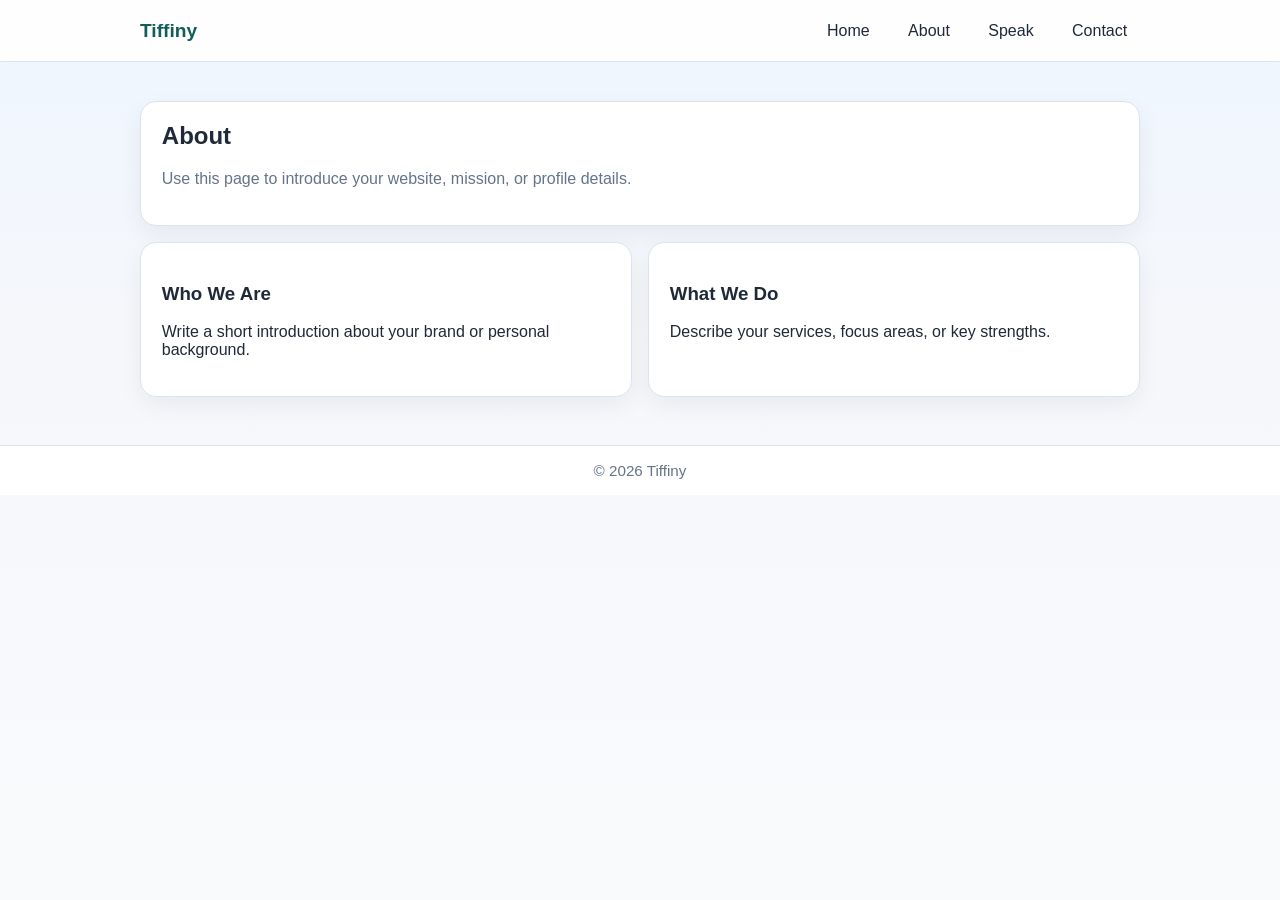
==== about/index.html @ 9a498f71 "first commit" ====
<!DOCTYPE html>
<html lang="en">
<head>
  <meta charset="UTF-8" />
  <meta name="viewport" content="width=device-width, initial-scale=1.0" />
  <title>About | Tiffiny</title>
  <link rel="stylesheet" href="../assets/css/styles.css" />
</head>
<body>
  <header class="site-header">
    <div class="container header-inner">
      <h1 class="brand">Tiffiny</h1>
      <nav class="site-nav" aria-label="Main navigation">
        <a href="../home/index.html">Home</a>
        <a href="../about/index.html">About</a>
        <a href="../speak/index.html">Speak</a>
        <a href="../contact/index.html">Contact</a>
      </nav>
    </div>
  </header>

  <main class="main-content">
    <div class="container">
      <section class="hero">
        <h2>About</h2>
        <p class="muted">Use this page to introduce your website, mission, or profile details.</p>
      </section>

      <section class="grid" aria-label="About details">
        <article class="card">
          <h3>Who We Are</h3>
          <p>Write a short introduction about your brand or personal background.</p>
        </article>
        <article class="card">
          <h3>What We Do</h3>
          <p>Describe your services, focus areas, or key strengths.</p>
        </article>
      </section>
    </div>
  </main>

  <footer class="site-footer">
    <div class="container footer-inner">&copy; <span id="year"></span> Tiffiny</div>
  </footer>

  <script src="../assets/js/main.js"></script>
</body>
</html>
---- assets/css/styles.css ----
:root {
  --bg: #f5f7fb;
  --surface: #ffffff;
  --text: #1f2937;
  --muted: #64748b;
  --primary: #0f766e;
  --primary-strong: #115e59;
  --border: #dbe4ee;
}

* {
  box-sizing: border-box;
}

body {
  margin: 0;
  font-family: "Segoe UI", Tahoma, Geneva, Verdana, sans-serif;
  background: linear-gradient(180deg, #eef6ff 0%, var(--bg) 35%, #f8fafc 100%);
  color: var(--text);
  min-height: 100vh;
}

.container {
  width: min(1000px, 92%);
  margin: 0 auto;
}

.site-header {
  background: rgba(255, 255, 255, 0.9);
  border-bottom: 1px solid var(--border);
  position: sticky;
  top: 0;
  backdrop-filter: blur(4px);
}

.header-inner {
  display: flex;
  align-items: center;
  justify-content: space-between;
  padding: 0.9rem 0;
}

.brand {
  margin: 0;
  font-size: 1.2rem;
  color: var(--primary-strong);
}

.site-nav {
  display: flex;
  gap: 0.8rem;
}

.site-nav a {
  text-decoration: none;
  color: var(--text);
  padding: 0.45rem 0.8rem;
  border-radius: 0.5rem;
  transition: 0.2s ease;
}

.site-nav a:hover,
.site-nav a.active {
  background: var(--primary);
  color: #fff;
}

.main-content {
  padding: 2.4rem 0 3rem;
}

.hero,
.card {
  background: var(--surface);
  border: 1px solid var(--border);
  border-radius: 1rem;
  padding: 1.3rem;
  box-shadow: 0 8px 24px rgba(15, 23, 42, 0.06);
}

.grid {
  display: grid;
  grid-template-columns: repeat(auto-fit, minmax(220px, 1fr));
  gap: 1rem;
  margin-top: 1rem;
}

h2 {
  margin-top: 0;
}

.muted {
  color: var(--muted);
}

.btn {
  display: inline-block;
  margin-top: 0.8rem;
  background: var(--primary);
  color: #fff;
  border: 0;
  padding: 0.65rem 1rem;
  border-radius: 0.6rem;
  cursor: pointer;
  text-decoration: none;
}

.btn:hover {
  background: var(--primary-strong);
}

.form-row {
  display: grid;
  gap: 0.35rem;
  margin-bottom: 0.9rem;
}

label {
  font-weight: 600;
}

input,
textarea {
  width: 100%;
  border: 1px solid var(--border);
  border-radius: 0.5rem;
  padding: 0.6rem 0.7rem;
  font: inherit;
}

textarea {
  resize: vertical;
  min-height: 120px;
}

.site-footer {
  border-top: 1px solid var(--border);
  background: #fff;
}

.footer-inner {
  padding: 1rem 0;
  color: var(--muted);
  font-size: 0.95rem;
  text-align: center;
}

.landing {
  display: grid;
  place-items: center;
}

.landing-wrap {
  background: var(--surface);
  border: 1px solid var(--border);
  border-radius: 1rem;
  padding: 1.3rem;
  text-align: center;
}

@media (max-width: 760px) {
  .header-inner {
    flex-direction: column;
    align-items: flex-start;
    gap: 0.7rem;
  }

  .site-nav {
    flex-wrap: wrap;
  }
}
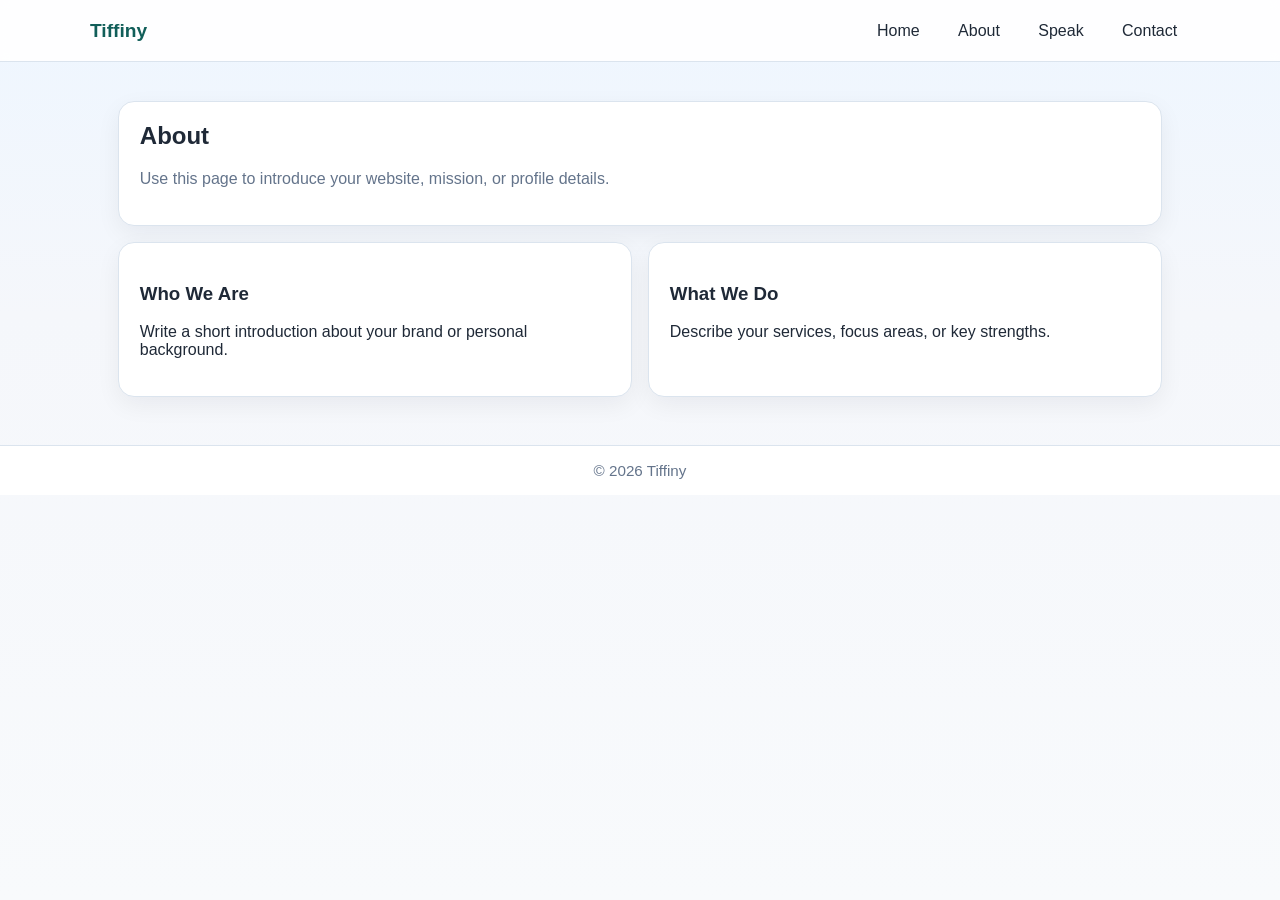
==== commit de29b108: "[FEAT]: Create Folder structure and complete Events Page" ====
--- a/about/index.html
+++ b/about/index.html
@@ -5,6 +5,7 @@
   <meta name="viewport" content="width=device-width, initial-scale=1.0" />
   <title>About | Tiffiny</title>
   <link rel="stylesheet" href="../assets/css/styles.css" />
+  <link rel="stylesheet" href="./about.css" />
 </head>
 <body>
   <header class="site-header">
--- a/assets/css/styles.css
+++ b/assets/css/styles.css
@@ -14,15 +14,82 @@
 
 body {
   margin: 0;
-  font-family: "Segoe UI", Tahoma, Geneva, Verdana, sans-serif;
+  font-family: "Inter", "Segoe UI", Tahoma, Geneva, Verdana, sans-serif;
   background: linear-gradient(180deg, #eef6ff 0%, var(--bg) 35%, #f8fafc 100%);
   color: var(--text);
   min-height: 100vh;
 }
 
+/* ------------------------------
+   Motion / reveal helpers
+   ------------------------------ */
+
+@media (prefers-reduced-motion: reduce) {
+  * {
+    scroll-behavior: auto !important;
+    transition: none !important;
+    animation: none !important;
+  }
+}
+
+[data-animate] {
+  opacity: 0;
+  transform: translate3d(0, 18px, 0);
+  transition: opacity 700ms ease, transform 700ms cubic-bezier(0.2, 0.8, 0.2, 1);
+  will-change: opacity, transform;
+}
+
+[data-animate].is-in {
+  opacity: 1;
+  transform: translate3d(0, 0, 0);
+}
+
+[data-animate="fade"] {
+  transform: none;
+}
+
+[data-animate="fade"].is-in {
+  transform: none;
+}
+
+/* Accessibility helpers (shared) */
+.sr-only {
+  position: absolute;
+  width: 1px;
+  height: 1px;
+  padding: 0;
+  margin: -1px;
+  overflow: hidden;
+  clip: rect(0, 0, 0, 0);
+  white-space: nowrap;
+  border: 0;
+}
+
 .container {
-  width: min(1000px, 92%);
+  width: min(1100px, 100%);
   margin: 0 auto;
+  padding-left: 24px;
+  padding-right: 24px;
+}
+
+@media (min-width: 1200px) {
+  .container {
+    padding-left: 28px;
+    padding-right: 28px;
+  }
+}
+
+@media (min-width: 1440px) {
+  .container {
+    width: min(1280px, 100%);
+  }
+}
+
+@media (max-width: 560px) {
+  .container {
+    padding-left: 16px;
+    padding-right: 16px;
+  }
 }
 
 .site-header {
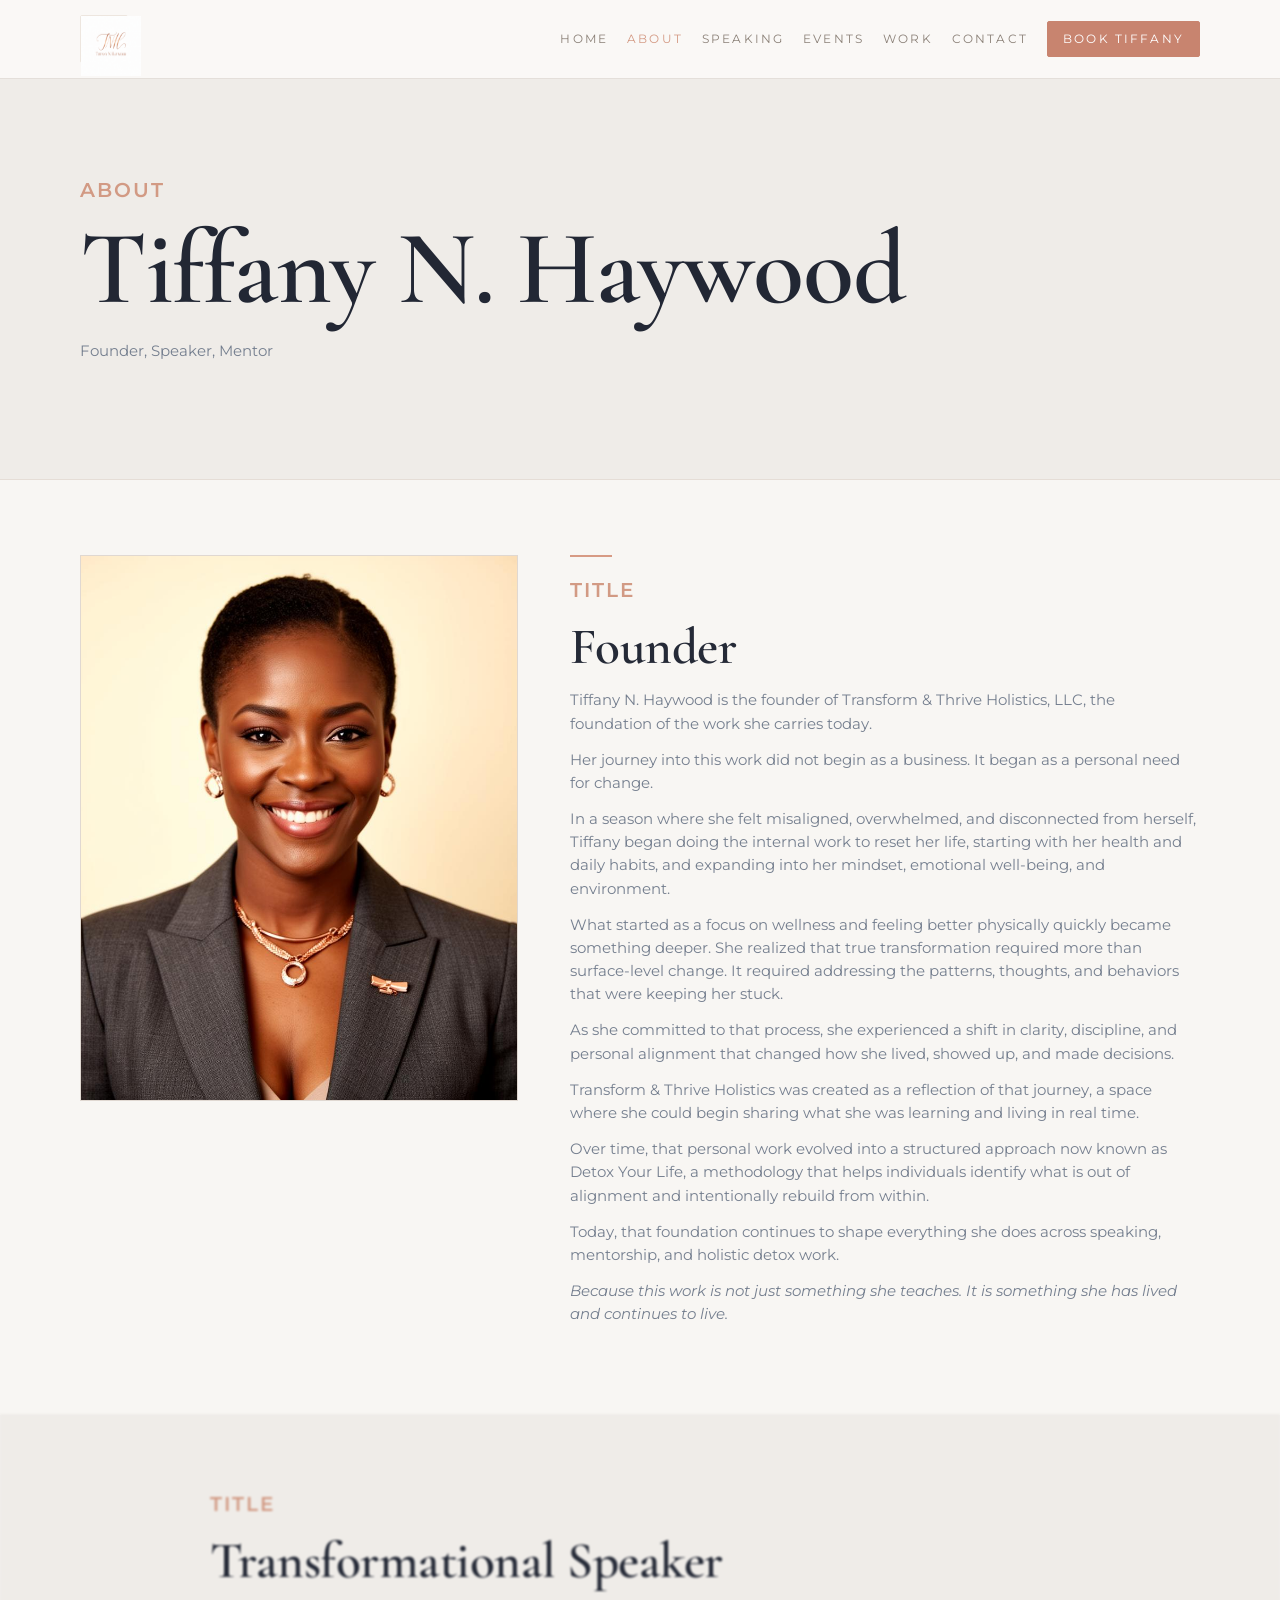
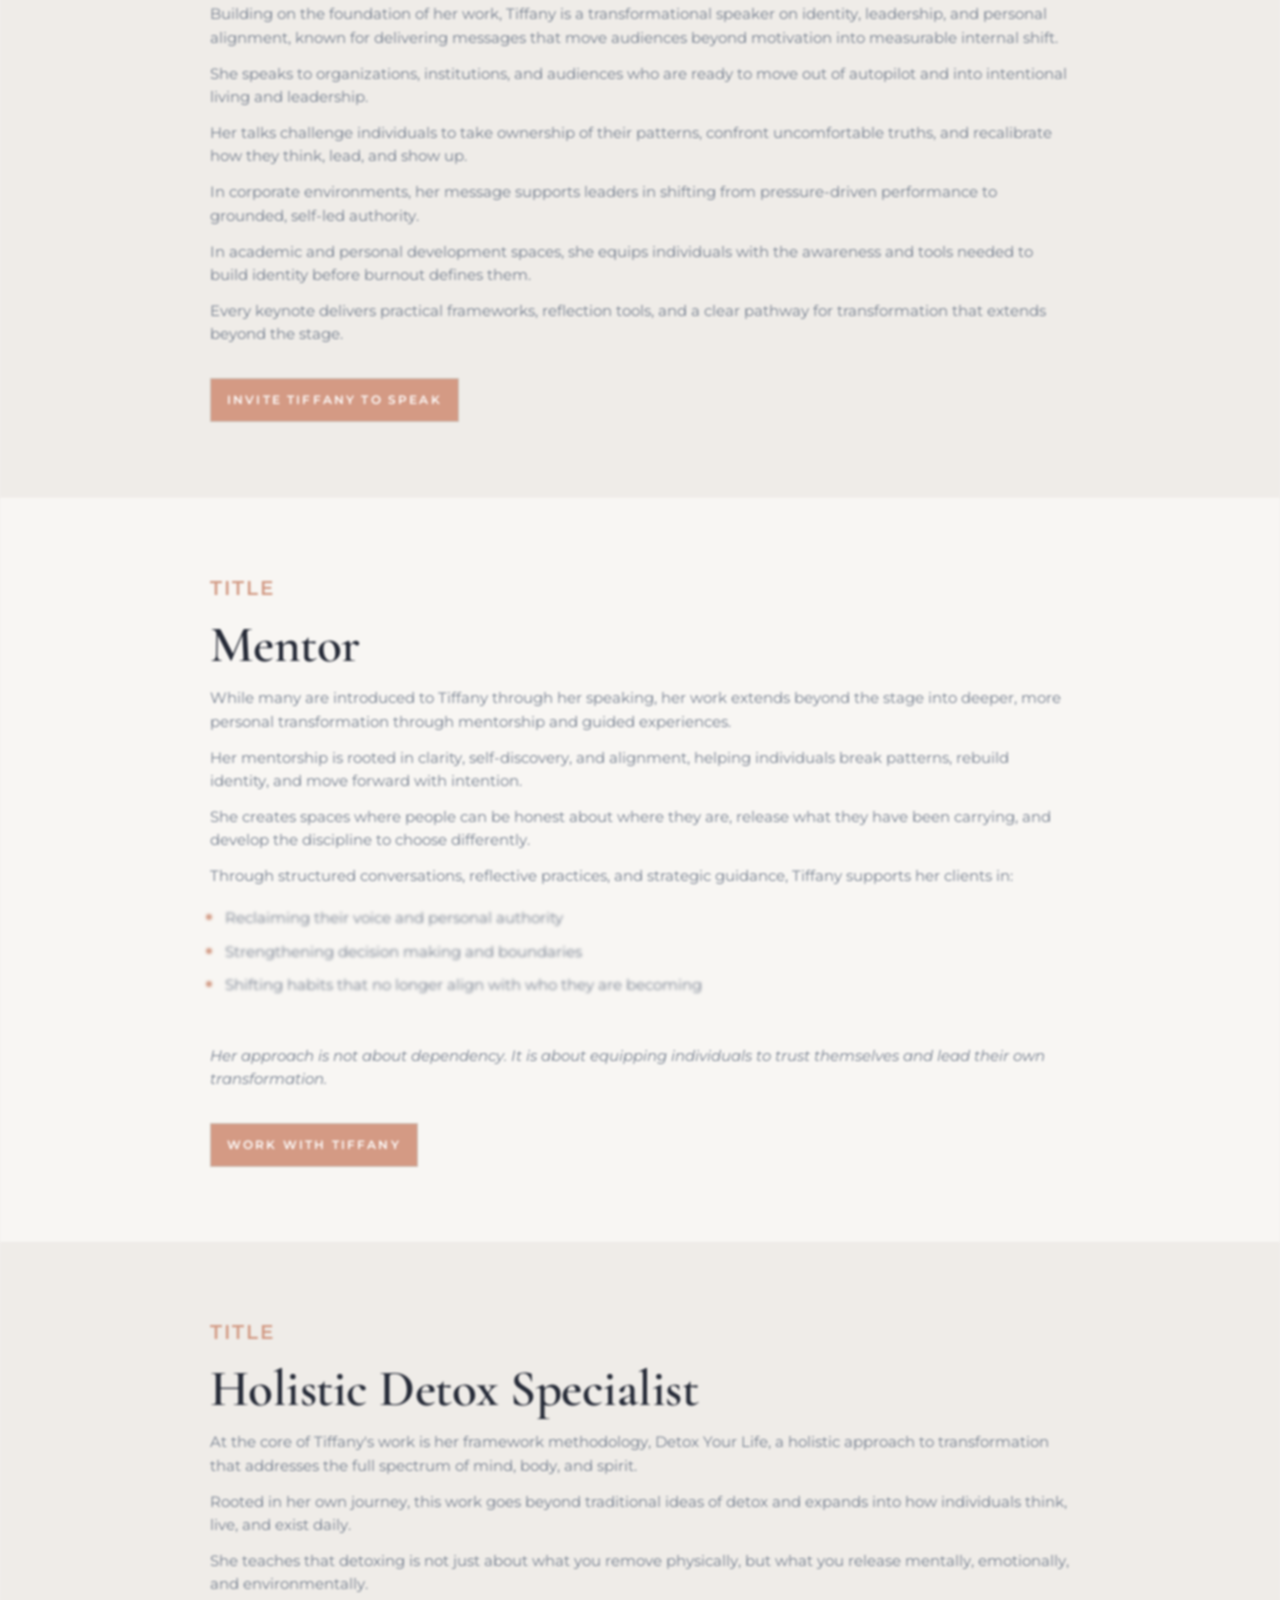
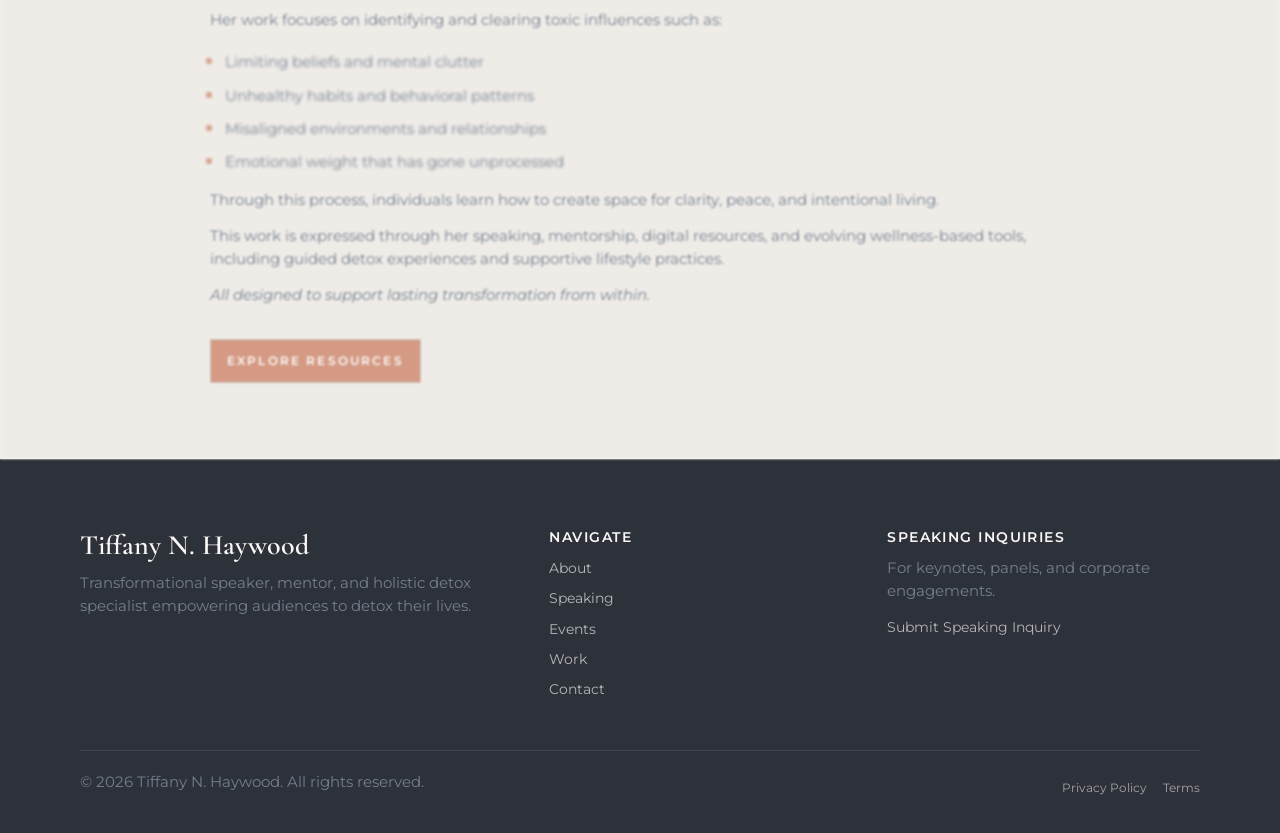
==== commit 80ecb8d9: "added animation" ====
--- a/about/index.html
+++ b/about/index.html
@@ -3,45 +3,143 @@
 <head>
   <meta charset="UTF-8" />
   <meta name="viewport" content="width=device-width, initial-scale=1.0" />
-  <title>About | Tiffiny</title>
-  <link rel="stylesheet" href="../assets/css/styles.css" />
-  <link rel="stylesheet" href="./about.css" />
+  <title>About | Tiffany N. Haywood</title>
+  <link rel="preconnect" href="https://fonts.googleapis.com" />
+  <link rel="preconnect" href="https://fonts.gstatic.com" crossorigin />
+  <link href="https://fonts.googleapis.com/css2?family=Cormorant+Garamond:ital,wght@0,400;0,500;0,600;0,700;1,500;1,600&family=Montserrat:wght@300;400;500;600;700&display=swap" rel="stylesheet" />
+  <link rel="stylesheet" href="../home/styles.css" />
+  <link rel="stylesheet" href="./styles.css" />
 </head>
-<body>
-  <header class="site-header">
-    <div class="container header-inner">
-      <h1 class="brand">Tiffiny</h1>
-      <nav class="site-nav" aria-label="Main navigation">
+<body class="home-page about-page">
+  <header class="site-header home-header">
+    <div class="container header-inner home-header-inner">
+      <a class="brand-mark" href="../home/index.html" aria-label="Tiffany Haywood home">
+        <span><img src="../assets/pictures/logo.png" alt="Tiffany N. Haywood" width="60" height="60" /></span>
+      </a>
+      <nav class="site-nav home-nav" aria-label="Main navigation">
         <a href="../home/index.html">Home</a>
         <a href="../about/index.html">About</a>
-        <a href="../speak/index.html">Speak</a>
+        <a href="../speak/index.html">Speaking</a>
+        <a href="../home/index.html#events">Events</a>
+        <a href="../home/index.html#work">Work</a>
         <a href="../contact/index.html">Contact</a>
+        <a class="book-btn" href="../contact/index.html">Book Tiffany</a>
       </nav>
     </div>
   </header>
 
-  <main class="main-content">
-    <div class="container">
-      <section class="hero">
-        <h2>About</h2>
-        <p class="muted">Use this page to introduce your website, mission, or profile details.</p>
-      </section>
+  <main>
+    <section class="about-hero-lite">
+      <div class="container about-hero-inner">
+        <p class="section-label">About</p>
+        <h1>Tiffany N. Haywood</h1>
+        <p class="about-role">Founder, Speaker, Mentor</p>
+      </div>
+    </section>
 
-      <section class="grid" aria-label="About details">
-        <article class="card">
-          <h3>Who We Are</h3>
-          <p>Write a short introduction about your brand or personal background.</p>
+    <section class="about-section founder-section">
+      <div class="container founder-grid">
+        <figure class="founder-photo-wrap">
+          <img src="/assets/pictures/potrait.jpg" alt="Portrait of Tiffany N. Haywood" />
+        </figure>
+        <article class="founder-content">
+          <p class="section-label">Title</p>
+          <h2>Founder</h2>
+          <p>Tiffany N. Haywood is the founder of Transform & Thrive Holistics, LLC, the foundation of the work she carries today.</p>
+          <p>Her journey into this work did not begin as a business. It began as a personal need for change.</p>
+          <p>In a season where she felt misaligned, overwhelmed, and disconnected from herself, Tiffany began doing the internal work to reset her life, starting with her health and daily habits, and expanding into her mindset, emotional well-being, and environment.</p>
+          <p>What started as a focus on wellness and feeling better physically quickly became something deeper. She realized that true transformation required more than surface-level change. It required addressing the patterns, thoughts, and behaviors that were keeping her stuck.</p>
+          <p>As she committed to that process, she experienced a shift in clarity, discipline, and personal alignment that changed how she lived, showed up, and made decisions.</p>
+          <p>Transform & Thrive Holistics was created as a reflection of that journey, a space where she could begin sharing what she was learning and living in real time.</p>
+          <p>Over time, that personal work evolved into a structured approach now known as Detox Your Life, a methodology that helps individuals identify what is out of alignment and intentionally rebuild from within.</p>
+          <p>Today, that foundation continues to shape everything she does across speaking, mentorship, and holistic detox work.</p>
+          <p class="about-emphasis">Because this work is not just something she teaches. It is something she has lived and continues to live.</p>
         </article>
-        <article class="card">
-          <h3>What We Do</h3>
-          <p>Describe your services, focus areas, or key strengths.</p>
-        </article>
-      </section>
-    </div>
+      </div>
+    </section>
+
+    <section class="about-section about-panel alt-bg">
+      <div class="container about-text-wrap">
+        <p class="section-label">Title</p>
+        <h2>Transformational Speaker</h2>
+        <p>Building on the foundation of her work, Tiffany is a transformational speaker on identity, leadership, and personal alignment, known for delivering messages that move audiences beyond motivation into measurable internal shift.</p>
+        <p>She speaks to organizations, institutions, and audiences who are ready to move out of autopilot and into intentional living and leadership.</p>
+        <p>Her talks challenge individuals to take ownership of their patterns, confront uncomfortable truths, and recalibrate how they think, lead, and show up.</p>
+        <p>In corporate environments, her message supports leaders in shifting from pressure-driven performance to grounded, self-led authority.</p>
+        <p>In academic and personal development spaces, she equips individuals with the awareness and tools needed to build identity before burnout defines them.</p>
+        <p>Every keynote delivers practical frameworks, reflection tools, and a clear pathway for transformation that extends beyond the stage.</p>
+        <a class="text-btn" href="../contact/index.html">Invite Tiffany To Speak</a>
+      </div>
+    </section>
+
+    <section class="about-section about-panel">
+      <div class="container about-text-wrap">
+        <p class="section-label">Title</p>
+        <h2>Mentor</h2>
+        <p>While many are introduced to Tiffany through her speaking, her work extends beyond the stage into deeper, more personal transformation through mentorship and guided experiences.</p>
+        <p>Her mentorship is rooted in clarity, self-discovery, and alignment, helping individuals break patterns, rebuild identity, and move forward with intention.</p>
+        <p>She creates spaces where people can be honest about where they are, release what they have been carrying, and develop the discipline to choose differently.</p>
+        <p>Through structured conversations, reflective practices, and strategic guidance, Tiffany supports her clients in:</p>
+        <ul class="about-bullets">
+          <li>Reclaiming their voice and personal authority</li>
+          <li>Strengthening decision making and boundaries</li>
+          <li>Shifting habits that no longer align with who they are becoming</li>
+          <li>Building a life that feels clear, grounded, and sustainable</li>
+        </ul>
+        <p class="about-emphasis">Her approach is not about dependency. It is about equipping individuals to trust themselves and lead their own transformation.</p>
+        <a class="text-btn" href="../contact/index.html">Work With Tiffany</a>
+      </div>
+    </section>
+
+    <section class="about-section about-panel alt-bg">
+      <div class="container about-text-wrap">
+        <p class="section-label">Title</p>
+        <h2>Holistic Detox Specialist</h2>
+        <p>At the core of Tiffany's work is her framework methodology, Detox Your Life, a holistic approach to transformation that addresses the full spectrum of mind, body, and spirit.</p>
+        <p>Rooted in her own journey, this work goes beyond traditional ideas of detox and expands into how individuals think, live, and exist daily.</p>
+        <p>She teaches that detoxing is not just about what you remove physically, but what you release mentally, emotionally, and environmentally.</p>
+        <p>Her work focuses on identifying and clearing toxic influences such as:</p>
+        <ul class="about-bullets">
+          <li>Limiting beliefs and mental clutter</li>
+          <li>Unhealthy habits and behavioral patterns</li>
+          <li>Misaligned environments and relationships</li>
+          <li>Emotional weight that has gone unprocessed</li>
+        </ul>
+        <p>Through this process, individuals learn how to create space for clarity, peace, and intentional living.</p>
+        <p>This work is expressed through her speaking, mentorship, digital resources, and evolving wellness-based tools, including guided detox experiences and supportive lifestyle practices.</p>
+        <p class="about-emphasis">All designed to support lasting transformation from within.</p>
+        <a class="text-btn" href="../contact/index.html">Explore Resources</a>
+      </div>
+    </section>
   </main>
 
-  <footer class="site-footer">
-    <div class="container footer-inner">&copy; <span id="year"></span> Tiffiny</div>
+  <footer class="site-footer home-footer">
+    <div class="container footer-top">
+      <div>
+        <h3>Tiffany N. Haywood</h3>
+        <p>Transformational speaker, mentor, and holistic detox specialist empowering audiences to detox their lives.</p>
+      </div>
+      <div>
+        <h4>Navigate</h4>
+        <a href="../about/index.html">About</a>
+        <a href="../speak/index.html">Speaking</a>
+        <a href="../home/index.html#events">Events</a>
+        <a href="../home/index.html#work">Work</a>
+        <a href="../contact/index.html">Contact</a>
+      </div>
+      <div>
+        <h4>Speaking Inquiries</h4>
+        <p>For keynotes, panels, and corporate engagements.</p>
+        <a class="footer-link" href="../contact/index.html">Submit Speaking Inquiry</a>
+      </div>
+    </div>
+    <div class="container footer-bottom">
+      <p>&copy; <span id="year"></span> Tiffany N. Haywood. All rights reserved.</p>
+      <div>
+        <a href="#">Privacy Policy</a>
+        <a href="#">Terms</a>
+      </div>
+    </div>
   </footer>
 
   <script src="../assets/js/main.js"></script>
--- a/home/styles.css
+++ b/home/styles.css
@@ -0,0 +1,1057 @@
+:root {
+  --bg: #f5f7fb;
+  --surface: #ffffff;
+  --text: #1f2937;
+  --muted: #64748b;
+  --primary: #0f766e;
+  --primary-strong: #115e59;
+  --border: #dbe4ee;
+}
+
+* {
+  box-sizing: border-box;
+  margin: 0;
+  padding: 0;
+}
+
+body {
+  margin: 0;
+  font-family: "Segoe UI", Tahoma, Geneva, Verdana, sans-serif;
+  background: linear-gradient(180deg, #eef6ff 0%, var(--bg) 35%, #f8fafc 100%);
+  color: var(--text);
+  min-height: 100vh;
+}
+
+.container {
+  width: min(1000px, 92%);
+  margin: 0 auto;
+}
+
+.site-header {
+  background: #FAF7F5;
+  border-bottom: 1px solid var(--border);
+  position: sticky;
+  top: 0;
+  backdrop-filter: blur(4px);
+}
+
+.header-inner {
+  display: flex;
+  align-items: center;
+  justify-content: space-between;
+  padding: 0.9rem 0;
+}
+
+.brand {
+  margin: 0;
+  font-size: 1.5rem;
+  color: var(--primary-strong);
+}
+
+.site-nav {
+  display: flex;
+  gap: 10rem;
+}
+
+.site-nav a {
+  text-decoration: none;
+  color: var(--text);
+  padding: 0.45rem 0.8rem;
+  border-radius: 0.5rem;
+  transition: 0.2s ease;
+}
+
+.site-nav a:hover,
+.site-nav a.active {
+  background: var(--primary);
+  color: #fff;
+}
+
+.main-content {
+  padding: 2.4rem 0 3rem;
+}
+
+.hero,
+.card {
+  background: var(--surface);
+  border: 1px solid var(--border);
+  border-radius: 1rem;
+  padding: 1.3rem;
+  box-shadow: 0 8px 24px rgba(15, 23, 42, 0.06);
+}
+
+.grid {
+  display: grid;
+  grid-template-columns: repeat(auto-fit, minmax(220px, 1fr));
+  gap: 1rem;
+  margin-top: 1rem;
+}
+
+h2 {
+  margin-top: 0;
+}
+
+.muted {
+  color: var(--muted);
+}
+
+.btn {
+  display: inline-block;
+  margin-top: 0.8rem;
+  background: var(--primary);
+  color: #fff;
+  border: 0;
+  padding: 0.65rem 1rem;
+  border-radius: 0.6rem;
+  cursor: pointer;
+  text-decoration: none;
+}
+
+.btn:hover {
+  background: var(--primary-strong);
+}
+
+.form-row {
+  display: grid;
+  gap: 0.35rem;
+  margin-bottom: 0.9rem;
+}
+
+label {
+  font-weight: 600;
+}
+
+input,
+textarea {
+  width: 100%;
+  border: 1px solid var(--border);
+  border-radius: 0.5rem;
+  padding: 0.6rem 0.7rem;
+  font: inherit;
+}
+
+textarea {
+  resize: vertical;
+  min-height: 120px;
+}
+
+.site-footer {
+  border-top: 1px solid var(--border);
+  background: #fff;
+}
+
+.footer-inner {
+  padding: 1rem 0;
+  color: var(--muted);
+  font-size: 0.95rem;
+  text-align: center;
+}
+
+.landing {
+  display: grid;
+  place-items: center;
+}
+
+.landing-wrap {
+  background: var(--surface);
+  border: 1px solid var(--border);
+  border-radius: 1rem;
+  padding: 1.3rem;
+  text-align: center;
+}
+
+@media (prefers-reduced-motion: no-preference) {
+  .reveal-from-bottom {
+    opacity: 0;
+    transform: translate3d(0, 28px, 0);
+    filter: blur(1px);
+    transition: opacity 520ms ease, transform 520ms cubic-bezier(0.2, 0.68, 0.2, 1), filter 520ms ease;
+    transition-delay: var(--reveal-delay, 0ms);
+    will-change: opacity, transform;
+  }
+
+  .reveal-from-bottom.in-view {
+    opacity: 1;
+    transform: translate3d(0, 0, 0);
+    filter: blur(0);
+  }
+}
+
+@media (prefers-reduced-motion: reduce) {
+  .reveal-from-bottom,
+  .reveal-from-bottom.in-view {
+    opacity: 1;
+    transform: none;
+    filter: none;
+    transition: none;
+  }
+}
+
+@media (max-width: 760px) {
+  .header-inner {
+    flex-direction: column;
+    align-items: flex-start;
+    gap: 0.7rem;
+  }
+
+  .site-nav {
+    flex-wrap: wrap;
+  }
+}
+
+/* Home page visual system */
+.home-page {
+  --home-bg: #f4f2f0;
+  --home-paper: #f8f7f5;
+  --home-panel: #ffffff;
+  --home-ink: #201d24;
+  --home-muted: #6a6464;
+  --home-accent: #d79b85;
+  --home-accent-strong: #c8846f;
+  --home-deep: #262d3c;
+  --home-line: #e8e1db;
+  margin: 0;
+  background: var(--home-bg);
+  color: var(--home-ink);
+  font-family: "Montserrat", "Segoe UI", sans-serif;
+  line-height: 1.55;
+}
+
+.home-page .container {
+  width: min(1120px, 92%);
+}
+
+.home-page .site-header {
+  position: sticky;
+  top: 0;
+  z-index: 20;
+  border-bottom: 1px solid #e4dfda;
+  background: rgba(250, 248, 246, 0.96);
+  backdrop-filter: blur(8px);
+}
+
+.home-header-inner {
+  min-height: 78px;
+  gap: 1.5rem;
+}
+
+.brand-mark {
+  width: 48px;
+  height: 48px;
+  border: 1px solid #ede6df;
+  border-radius: 2px;
+  display: grid;
+  place-items: center;
+  color: var(--home-accent-strong);
+  text-decoration: none;
+  letter-spacing: 0.18em;
+  font-size: 0.8rem;
+}
+
+.home-nav {
+  gap: 1.2rem;
+  align-items: center;
+}
+
+.home-nav a {
+  font-size: 0.74rem;
+  text-transform: uppercase;
+  letter-spacing: 0.18em;
+  color: #8b8178;
+  padding: 0;
+  border-radius: 0;
+  text-decoration: none;
+  background: none;
+}
+
+.home-nav a:hover,
+.home-nav a.active {
+  background: none;
+  color: #3d3430;
+}
+
+.home-nav .book-btn {
+  padding: 0.52rem 0.95rem;
+  border: 1px solid var(--home-accent-strong);
+  color: #fff;
+  background: var(--home-accent-strong);
+  border-radius: 2px;
+  transition: 0.25s ease;
+}
+
+.home-nav .book-btn:hover,
+.home-nav .book-btn.active {
+  color: var(--home-accent-strong);
+  background: transparent;
+}
+
+.home-hero {
+  position: relative;
+  min-height: 590px;
+  display: grid;
+  place-items: center;
+  text-align: center;
+  color: #f4ece8;
+  background-image: linear-gradient(rgba(19, 19, 26, 0.6), rgba(19, 19, 26, 0.58)), url("/assets/pictures/hero.png");
+  background-size: cover;
+  background-position: center;
+  overflow: hidden;
+}
+
+.hero-overlay {
+  position: absolute;
+  inset: 0;
+  background: radial-gradient(circle at 50% 38%, rgba(255, 226, 210, 0.2), transparent 55%);
+}
+
+.hero-content {
+  position: relative;
+  z-index: 1;
+  max-width: 760px;
+}
+
+.hero-kicker {
+  margin: 0;
+  color: #d6b5a3 !important;
+  text-transform: uppercase;
+  letter-spacing: 0.19em;
+  font-size: 0.72rem;
+  font-weight: 600;
+}
+
+.home-page h1,
+.home-page h2,
+.home-page h3,
+.home-page h4 {
+  font-family: "Cormorant Garamond", Georgia, serif;
+  line-height: 1.1;
+  margin: 0;
+  font-weight: 600;
+}
+
+.hero-content h1 {
+  margin-top: 1.05rem;
+  font-size: clamp(3.5rem, 7vw, 6.05rem);
+  letter-spacing: -0.01em;
+  line-height: 0.95;
+  color: #ebe3db;
+  font-weight: 600;
+}
+
+.hero-copy {
+  margin: 1.45rem auto 0;
+  max-width: 760px;
+  color: #ebe3db !important;
+  font-size: clamp(1.12rem, 1.35vw, 2rem) !important;
+  line-height: 1.35;
+  font-weight: 400;
+}
+
+.hero-script,
+.script-line {
+  margin: 1rem 0 0;
+  color: #d6b5a3 !important;
+  font-family: "Cormorant Garamond", Georgia, serif;
+  font-size: clamp(3.5rem, 4.1vw, 3.8rem);
+  font-weight: 500;
+  line-height: 1;
+  font-style: italic;
+}
+
+.hero-sub {
+  margin: 0.36rem 0 0;
+  color: #d6b5a3 !important;
+  font-size: clamp(1rem, 1.22vw, 1.55rem);
+  font-weight: 400;
+}
+
+.hero-cta {
+  display: inline-block;
+  margin-top: 1.5rem;
+  padding: 1.25rem 2rem;
+  background: var(--home-accent-strong);
+  border: 1px solid var(--home-accent-strong);
+  color: #fff;
+  text-transform: uppercase;
+  letter-spacing: 0.16em;
+  font-size: 0.84rem;
+  font-weight: 700;
+  text-decoration: none;
+  transition: 0.25s ease;
+}
+
+.hero-cta:hover {
+  background: transparent;
+  color: #fff;
+}
+
+.impact-strip {
+  background: var(--home-deep);
+  color: #fff;
+  padding: 2.5rem 0;
+}
+
+.impact-grid {
+  display: grid;
+  grid-template-columns: repeat(3, max-content);
+  justify-content: center;
+  column-gap: 6rem;
+  text-align: center;
+}
+
+.impact-grid strong {
+  display: block;
+  font-family: "Cormorant Garamond", Georgia, serif;
+  color: #d9a088;
+  font-size: 2.5rem;
+  line-height: 1;
+}
+
+.impact-grid span {
+  font-size: 0.62rem;
+  text-transform: uppercase;
+  letter-spacing: 0.2em;
+  color: #d2d6df;
+}
+
+.section {
+  padding: 5.2rem 0;
+}
+
+.pale {
+  background: #f2efec;
+}
+
+.home-page h2 {
+  font-size: clamp(2.2rem, 3.3vw, 3.35rem);
+  margin-bottom: 0.7rem;
+  color: #27222a;
+  line-height: 1.08;
+}
+
+.home-page p {
+  margin: 0.72rem 0;
+  color: #727b89;
+  font-size: 0.97rem;
+  line-height: 1.58;
+}
+
+.intro-block {
+  background: #f8f6f3;
+}
+
+.intro-grid {
+  display: grid;
+  grid-template-columns: 1.1fr 0.9fr;
+  gap: 3.3rem;
+  align-items: start;
+}
+
+.intro-grid h2 {
+  position: relative;
+  max-width: 580px;
+  margin-bottom: 1.85rem;
+  padding-bottom: 1.35rem;
+  font-size: clamp(2.5rem, 4vw, 4rem);
+  line-height: 0.98;
+  letter-spacing: -0.012em;
+  color: #242732;
+}
+
+.intro-grid h2::after {
+  content: "";
+  position: absolute;
+  left: 0;
+  bottom: 0;
+  width: 64px;
+  height: 2px;
+  background: #d78f79;
+}
+
+.intro-grid p {
+  max-width: 610px;
+  font-size: 1.03rem;
+  line-height: 1.42;
+  color: #6f7787;
+}
+
+.intro-grid > div > p:first-of-type {
+  margin-top: 0;
+  font-size: 1.09rem;
+  line-height: 1.44;
+  color: #768091;
+  max-width: 600px;
+}
+
+.text-btn {
+  margin-top: 1.35rem;
+  display: inline-block;
+  border: 1px solid #cbc3bb;
+  color: #584f4c;
+  text-transform: uppercase;
+  letter-spacing: 0.18em;
+  padding: 0.82rem 1.85rem;
+  font-size: 0.82rem;
+  font-weight: 600;
+  text-decoration: none;
+}
+
+.text-btn:hover {
+  border-color: var(--home-accent-strong);
+  color: var(--home-accent-strong);
+}
+
+.mini-metrics {
+  background: #2a3040;
+  color: #edf0f6;
+  display: grid;
+  grid-template-columns: repeat(3, minmax(0, 1fr));
+  text-align: center;
+  min-height: 74px;
+  margin-top: 5.2rem;
+  border-radius: 4px;
+}
+
+.mini-metrics div {
+  padding: 0.95rem 0.45rem 0.75rem;
+  border-right: 1px solid rgba(255, 255, 255, 0.08);
+}
+
+.mini-metrics div:last-child {
+  border-right: 0;
+}
+
+.mini-metrics strong {
+  display: block;
+  color: #d89e87;
+  font-size: 1.28rem;
+  font-family: "Cormorant Garamond", Georgia, serif;
+  line-height: 1;
+}
+
+.mini-metrics span {
+  margin-top: 0.22rem;
+  display: block;
+  font-size: 0.49rem;
+  text-transform: uppercase;
+  letter-spacing: 0.22em;
+  color: #d5d8df;
+}
+
+.text-column {
+  max-width: 805px;
+}
+
+#work {
+  background: #f2efec;
+  padding: 5.1rem 0 5rem;
+}
+
+#work .text-column {
+  max-width: 1020px;
+}
+
+#work .section-label {
+  margin: 0 0 0.85rem;
+  color: #d39b84;
+  letter-spacing: 0.28em;
+  font-size: 1rem;
+  font-weight: 600;
+}
+
+#work h2 {
+  font-size: clamp(2.5rem, 4vw, 4.5rem);
+  line-height: 0.98;
+  letter-spacing: -0.012em;
+  margin: 0 0 1.55rem;
+  color: #232734;
+}
+
+#work p:not(.section-label):not(.script-line) {
+  max-width: 980px;
+  margin: 0 0 1.35rem;
+  color: #727d8b;
+  font-size: 1.16rem;
+  line-height: 1.45;
+  letter-spacing: 0.002em;
+}
+
+#work .script-line {
+  margin: 0.2rem 0 1.5rem;
+  color: #d29b85;
+  font-size: clamp(2rem, 2.5vw, 2.5rem);
+  line-height: 1.03;
+  font-weight: 500;
+  font-style: italic;
+}
+
+.section-label {
+  margin: 0 0 0.62rem;
+  color: #cf9580 !important;
+  text-transform: uppercase;
+  letter-spacing: 0.1em;
+  font-size: 0.57rem;
+  font-weight: 500;
+}
+
+.script-line {
+  font-size: 2.35rem;
+  color: #cf9580;
+}
+
+.narrow {
+  max-width: 780px;
+}
+
+.text-center {
+  text-align: center;
+}
+
+.card-grid {
+  margin-top: 2.1rem;
+  display: grid;
+  gap: 1.25rem;
+}
+
+.three-up {
+  grid-template-columns: repeat(3, minmax(0, 1fr));
+}
+
+.method-section {
+  background: #f7f5f3;
+  padding: 5.3rem 0 5.6rem;
+}
+
+.method-section .narrow {
+  max-width: 920px;
+}
+
+.method-section .section-label {
+  margin-bottom: 0.7rem;
+  color: #d29a84 !important;
+  font-size: 0.62rem;
+  letter-spacing: 0.32em;
+}
+
+.method-section h2 {
+  font-size: clamp(3rem, 4.2vw, 5rem);
+  line-height: 1;
+  letter-spacing: -0.01em;
+  margin-bottom: 1rem;
+}
+
+.method-section .narrow p {
+  max-width: 860px;
+  margin-left: auto;
+  margin-right: auto;
+  color: #727d8b;
+  font-size: 1.05rem;
+  line-height: 1.45;
+}
+
+.method-section .card-grid {
+  margin-top: 2.5rem;
+  gap: 1.5rem;
+}
+
+.method-section .feature-card {
+  min-height: 290px;
+  border: 1px solid #e0d9d3;
+  background: #fbf9f8;
+  padding: 2rem 1.55rem 1.6rem;
+  display: flex;
+  align-items: center;
+  text-align: center;
+  flex-direction: column;
+}
+
+.method-section .feature-icon {
+  width: 56px;
+  height: 56px;
+  border-radius: 50%;
+  background: #f1ece8;
+  display: grid;
+  place-items: center;
+  color: #d08971;
+  margin-bottom: 1.05rem;
+}
+
+.method-section .feature-icon svg {
+  width: 32px;
+  height: 32px;
+}
+
+.method-section .feature-card h3 {
+  font-size: 2rem;
+  margin-bottom: 1rem;
+  color: #222836;
+  line-height: 1;
+}
+
+.method-section .feature-card p {
+  font-size: 0.88rem;
+  line-height: 1.45;
+  color: #72808f;
+  max-width: 300px;
+}
+
+.feature-card,
+.plain-card {
+  border: 1px solid var(--home-line);
+  background: #fcfbfa;
+  padding: 1.8rem 1.6rem;
+}
+
+.feature-card h3,
+.plain-card h3,
+.process-grid h3 {
+  font-size: 1.7rem;
+  margin-bottom: 0.35rem;
+  line-height: 1.06;
+}
+
+.feature-card p,
+.plain-card p,
+.process-grid p {
+  font-size: 0.88rem;
+  color: #747d8c;
+  line-height: 1.52;
+  margin: 0;
+}
+
+.process-wrap {
+  max-width: 980px;
+}
+
+#events {
+  background: #efece7;
+  padding: 4.95rem 0 5.15rem;
+}
+
+#events .process-wrap {
+  max-width: 1030px;
+}
+
+#events .section-label {
+  margin: 0 0 0.85rem;
+  color: #d39a84;
+  font-size: 1rem;
+  letter-spacing: 0.28em;
+  font-weight: 600;
+}
+
+#events h2 {
+  margin: 0 0 1rem;
+  font-size: clamp(2.4rem, 3.7vw, 4.5rem);
+  line-height: 0.99;
+  letter-spacing: -0.01em;
+  color: #242835;
+}
+
+#events .process-wrap > p:not(.section-label) {
+  max-width: 940px;
+  margin: 0;
+  font-size: 1.08rem;
+  line-height: 1.4;
+  color: #778191;
+}
+
+.process-grid {
+  margin-top: 1.85rem;
+  display: grid;
+  grid-template-columns: repeat(2, minmax(0, 1fr));
+  gap: 1.45rem;
+}
+
+#events .process-grid {
+  margin-top: 2.35rem;
+  gap: 1.8rem 2.9rem;
+}
+
+.process-grid article {
+  border-left: 2px solid #d6a08b;
+  padding: 0.2rem 0 0.2rem 1rem;
+}
+
+#events .process-grid article {
+  border-left: 2px solid #d39a84;
+  padding: 0.1rem 0 0.15rem 1.35rem;
+}
+
+#events .process-grid h3 {
+  margin-bottom: 0.52rem;
+  font-size: 1.35rem;
+  line-height: 1;
+  font-weight: 500;
+  color: #252a37;
+}
+
+#events .process-grid p {
+  margin: 0;
+  font-size: 0.95rem;
+  line-height: 1.42;
+  color: #748191;
+  max-width: 470px;
+}
+
+.two-rows {
+  grid-template-columns: repeat(3, minmax(0, 1fr));
+}
+
+#experience-section {
+  background: var(--home-bg);
+  padding: 5.1rem 0 5.25rem;
+}
+
+#experience-section .narrow {
+  max-width: 980px;
+}
+
+#experience-section .section-label {
+  margin-bottom: 1rem;
+  color: #d29983 !important;
+  font-size: 1rem;
+  letter-spacing: 0.1em;
+  font-weight: 600;
+}
+
+#experience-section h2 {
+  margin-bottom: 0.95rem;
+  font-size: clamp(2.5rem, 3.8vw, 4.5rem);
+  line-height: 1;
+  color: #242935;
+  letter-spacing: -0.01em;
+}
+
+#experience-section .narrow p:not(.section-label) {
+  color: #758090;
+  font-size: 1rem;
+  line-height: 1.42;
+}
+
+#experience {
+  margin-top: 2.15rem;
+  gap: 1.35rem;
+}
+
+#experience .plain-card {
+  border: 1px solid #ddd6cf;
+  background: #FBFAF9;
+  padding: 1.25rem 1.5rem;
+  min-height: 170px;
+}
+
+#experience .plain-card h3 {
+  margin: 0 0 0.52rem;
+  font-size: 1.25rem;
+  line-height: 1.04;
+  font-weight: 500;
+  color: #222936;
+}
+
+#experience .plain-card p {
+  margin: 0;
+  font-size: 0.85rem;
+  line-height: 1.45;
+  color: #74808f;
+}
+
+.testimonials blockquote {
+  background-color: #efece7;
+  margin: 4rem auto 0;
+  max-width: 760px;
+  font-family: "Cormorant Garamond", Georgia, serif;
+  font-size: clamp(1.25rem, 2.8vw, 2.25rem);
+  font-style: italic;
+  color: #5b535c;
+  line-height: 1.2;
+}
+
+.quote-name {
+  margin-top: 3rem !important;
+  text-transform: uppercase;
+  letter-spacing: 0.1em;
+  font-size: 0.65rem;
+  font-weight: 600;
+  color: #cf917b !important;
+}
+
+.quote-role {
+  margin-top: 0.2rem;
+  font-size: 0.75rem;
+  color: #786f6f;
+}
+
+.cta-band {
+  background: #2D3139;
+  color: #f1eef0;
+  padding: 4.8rem 0 4.95rem;
+  padding-top: 7rem;
+}
+
+.cta-band h2 {
+  color: #dddada;
+}
+
+.cta-band p {
+  color: #dddada;
+  margin-top: 2rem;
+  font-size: 1.05rem;
+}
+
+.home-footer {
+  border-top: 1px solid rgba(255, 255, 255, 0.08);
+  background: #2D3139;
+  color: #d4d0d3;
+}
+
+.footer-top {
+  padding: 8rem 0 2.6rem;
+  display: grid;
+  grid-template-columns: 1.3fr 0.9fr 0.95fr;
+  gap: 2.6rem;
+  border-bottom: 1px solid rgba(255, 255, 255, 0.09);
+}
+
+.footer-top h3,
+.footer-top h4 {
+  color: #faf7f6;
+  margin-bottom: 0.7rem;
+  font-size: 1.75rem;
+}
+
+.footer-top h4 {
+  text-transform: uppercase;
+  letter-spacing: 0.1em;
+  font-size: 0.9rem;
+  font-family: "Montserrat", "Segoe UI", sans-serif;
+}
+
+.footer-top p,
+.footer-top a {
+  margin: 0.35rem 0;
+  display: block;
+  color: #b8b5bb;
+  text-decoration: none;
+  font-size: 0.9rem;
+  margin-bottom: 0.5rem;
+}
+
+.footer-top a:hover,
+.footer-link {
+  color: #db9f88;
+}
+
+.footer-bottom {
+  padding: 1.2rem 0 1.65rem;
+  display: flex;
+  align-items: center;
+  justify-content: space-between;
+  gap: 1rem;
+}
+
+.footer-bottom p,
+.footer-bottom a {
+  margin: 0;
+  color: #a7a2a8;
+  font-size: 0.75rem;
+  text-decoration: none;
+}
+
+.footer-bottom div {
+  display: flex;
+  gap: 1rem;
+}
+
+@media (max-width: 980px) {
+  .home-header-inner {
+    min-height: auto;
+    padding: 0.7rem 0;
+  }
+
+  .home-nav {
+    gap: 1rem;
+  }
+
+  .intro-grid,
+  .three-up,
+  .two-rows,
+  .footer-top {
+    grid-template-columns: 1fr 1fr;
+  }
+
+  .method-section .feature-card {
+    min-height: 260px;
+  }
+
+  #experience .plain-card {
+    min-height: 0;
+  }
+
+  .mini-metrics {
+    grid-template-columns: 1fr;
+    min-height: auto;
+    margin-top: 0.5rem;
+  }
+
+  .mini-metrics div {
+    border-right: 0;
+    border-bottom: 1px solid rgba(255, 255, 255, 0.08);
+  }
+
+  .mini-metrics div:last-child {
+    border-bottom: 0;
+  }
+}
+
+@media (max-width: 760px) {
+  .home-page .site-header {
+    position: static;
+  }
+
+  .home-header-inner {
+    align-items: center;
+  }
+
+  .home-nav {
+    justify-content: center;
+    flex-wrap: wrap;
+    width: 100%;
+  }
+
+  .hero-content h1 {
+    font-size: clamp(2.5rem, 11vw, 3.95rem);
+    line-height: 1;
+  }
+
+  .impact-grid,
+  .intro-grid,
+  .three-up,
+  .two-rows,
+  .process-grid,
+  .footer-top,
+  .footer-bottom {
+    grid-template-columns: 1fr;
+    display: grid;
+  }
+
+  .footer-bottom {
+    text-align: center;
+  }
+
+  .footer-bottom div {
+    justify-content: center;
+  }
+
+  .section {
+    padding: 4rem 0;
+  }
+
+  .method-section .feature-card {
+    min-height: 0;
+  }
+
+  .intro-grid p {
+    font-size: 1.06rem;
+  }
+}
--- a/about/styles.css
+++ b/about/styles.css
@@ -0,0 +1,186 @@
+/* About page specific styles. Home shell styles come from ../home/styles.css */
+.about-page {
+  background: #f2efec;
+}
+
+.about-page .home-nav a[href="../about/index.html"] {
+  color: #d49a84;
+}
+
+.about-hero-lite {
+  background: #efece8;
+  border-bottom: 1px solid #e5ddd6;
+  padding: 6rem 0 6.4rem;
+}
+
+.about-hero-inner {
+  max-width: 1120px;
+}
+
+.about-hero-inner .section-label {
+  margin: 0 0 0.95rem;
+  color: #d29a84 !important;
+  font-size: 1.25rem !important;
+  letter-spacing: 0.1em;
+  font-weight: 600;
+  text-transform: uppercase;
+}
+
+.about-hero-inner h1 {
+  margin: 0;
+  font-family: "Cormorant Garamond", Georgia, serif;
+  font-size: clamp(4.4rem, 8.2vw, 7.9rem);
+  line-height: 0.9;
+  letter-spacing: -0.012em;
+  color: #222734;
+}
+
+.about-role {
+  margin-top: 1.5rem !important;
+  color: #7f8795;
+  font-size: 1.18rem;
+}
+
+.about-section {
+  padding: 4.7rem 0;
+}
+
+.founder-section {
+  background: #f8f6f3;
+}
+
+.founder-grid {
+  display: grid;
+  grid-template-columns: 0.82fr 1.18fr;
+  gap: 3.3rem;
+  align-items: start;
+}
+
+.founder-photo-wrap {
+  margin: 0;
+  border: 1px solid #e0d8d1;
+  background: #f9f6f2;
+}
+
+.founder-photo-wrap img {
+  display: block;
+  width: 100%;
+  aspect-ratio: 4 / 5;
+  object-fit: cover;
+}
+
+.founder-content {
+  max-width: 780px;
+}
+
+.about-page h2 {
+  margin: 0 0 1.05rem;
+  color: #252a37;
+  font-size: clamp(2.35rem, 4vw, 4.2rem);
+  line-height: 0.99;
+  letter-spacing: -0.01em;
+}
+
+.about-page .section-label {
+  margin: 0 0 0.95rem;
+  color: #d29a84 !important;
+  text-transform: uppercase;
+  letter-spacing: 0.1em;
+  font-size: 1.25rem !important;
+  font-weight: 600;
+}
+
+.founder-content .section-label {
+  position: relative;
+  padding-top: 1.25rem;
+  font-size: 1rem;
+}
+
+.founder-content .section-label::before {
+  content: "";
+  position: absolute;
+  top: 0;
+  left: 0;
+  width: 42px;
+  height: 2px;
+  background: #d79a84;
+}
+
+.about-page p {
+  margin: 0 0 0.8rem;
+  color: #757f8f;
+  font-size: 0.92rem;
+  line-height: 1.58;
+}
+
+.about-emphasis {
+  margin-top: 1rem;
+  font-style: italic;
+  color: #5f5a5f;
+}
+
+.about-panel {
+  background: #f8f6f3;
+}
+
+.about-panel.alt-bg {
+  background: #efece8;
+}
+
+.about-text-wrap {
+  max-width: 860px;
+}
+
+.about-text-wrap .text-btn {
+  margin-top: 1.15rem;
+  color: white;
+  background: #d49a84;
+  padding: 0.75rem 1rem;
+  font-size: 0.75rem;
+}
+
+.about-bullets {
+  margin: 0.4rem 0 1rem;
+  padding-left: 0.95rem;
+  color: #757f8f;
+}
+
+.about-bullets li {
+  margin: 0.32rem 0;
+  font-size: 0.92rem;
+  line-height: 1.5;
+}
+
+.about-bullets li::marker {
+  color: #d29983;
+  font-size: 1.25rem !important;
+}
+
+.about-page .footer-top {
+  padding-top: 4.4rem;
+}
+
+@media (max-width: 980px) {
+  .founder-grid {
+    grid-template-columns: 1fr;
+    gap: 2rem;
+  }
+
+  .founder-photo-wrap {
+    max-width: 560px;
+  }
+}
+
+@media (max-width: 760px) {
+  .about-hero-lite {
+    padding: 3.6rem 0 3.2rem;
+  }
+
+  .about-section {
+    padding: 3.4rem 0;
+  }
+
+  .about-page h2 {
+    font-size: clamp(2.1rem, 10vw, 3.2rem);
+  }
+}
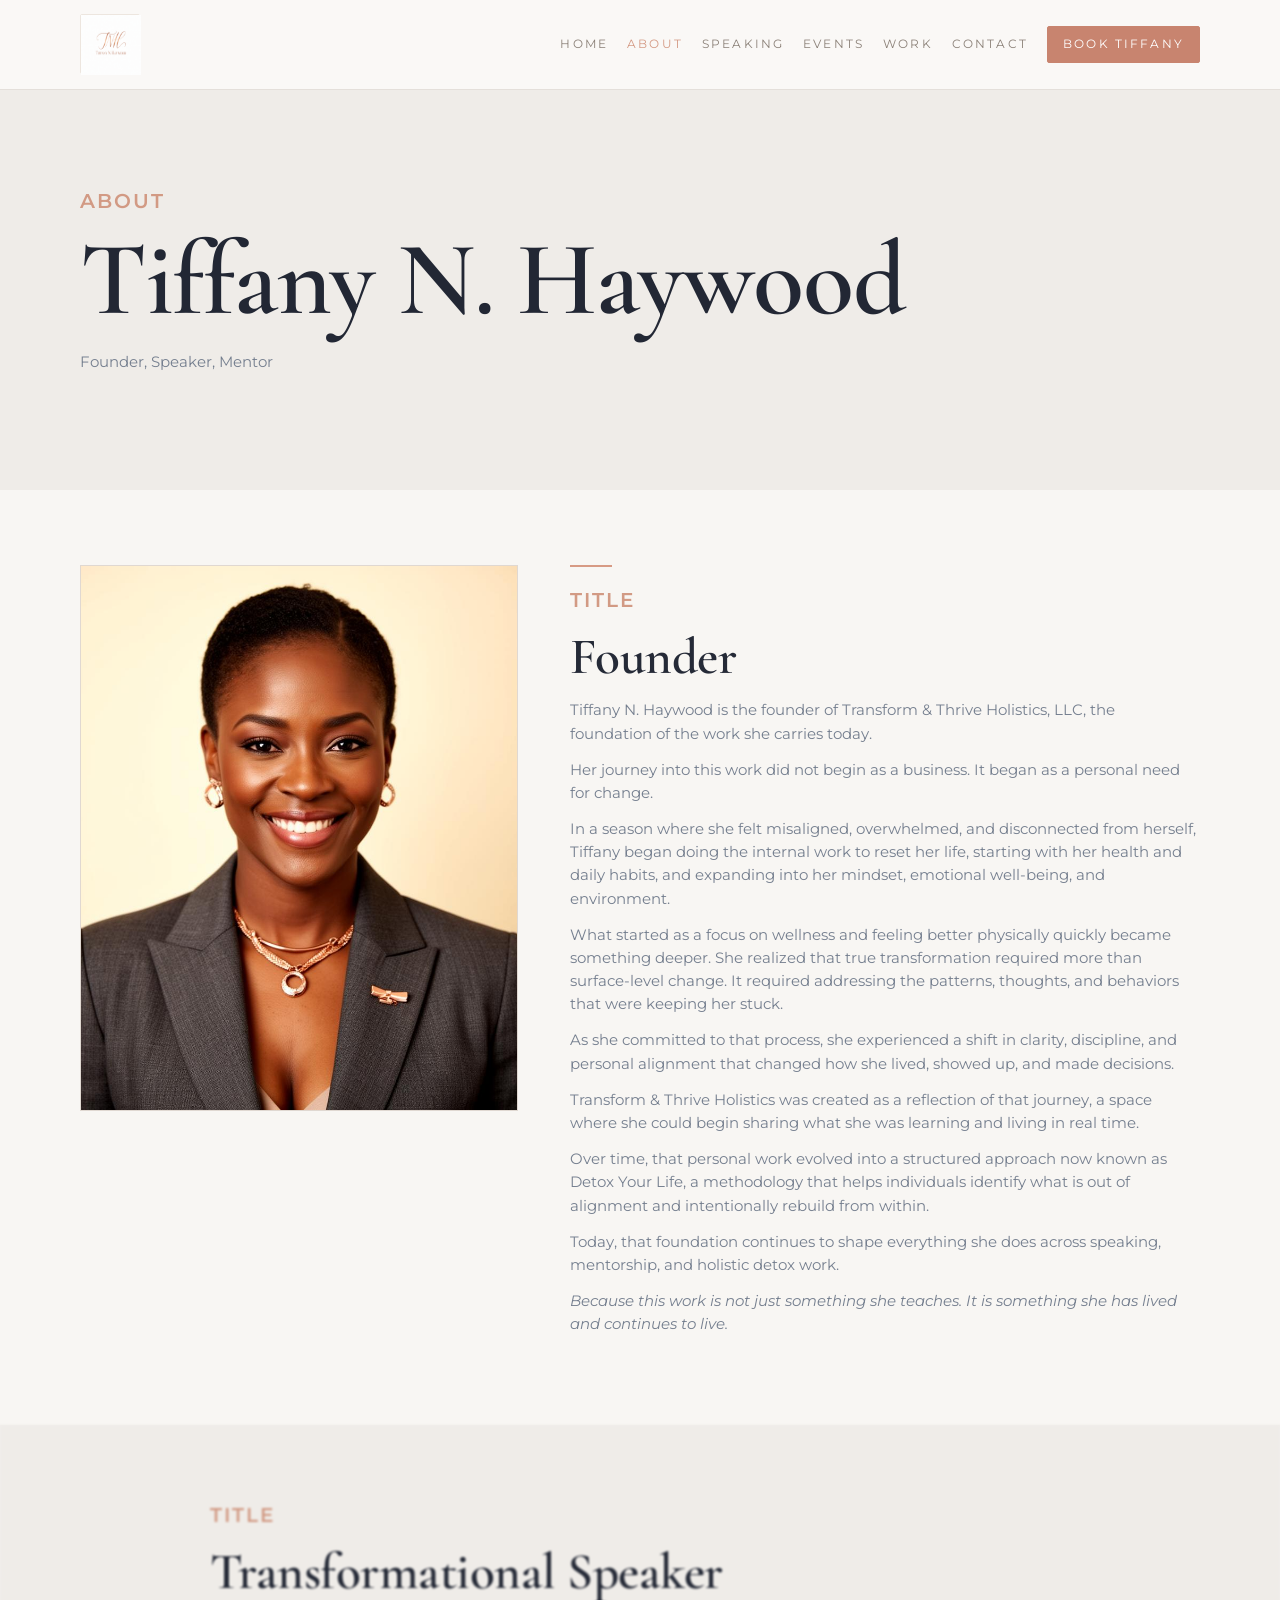
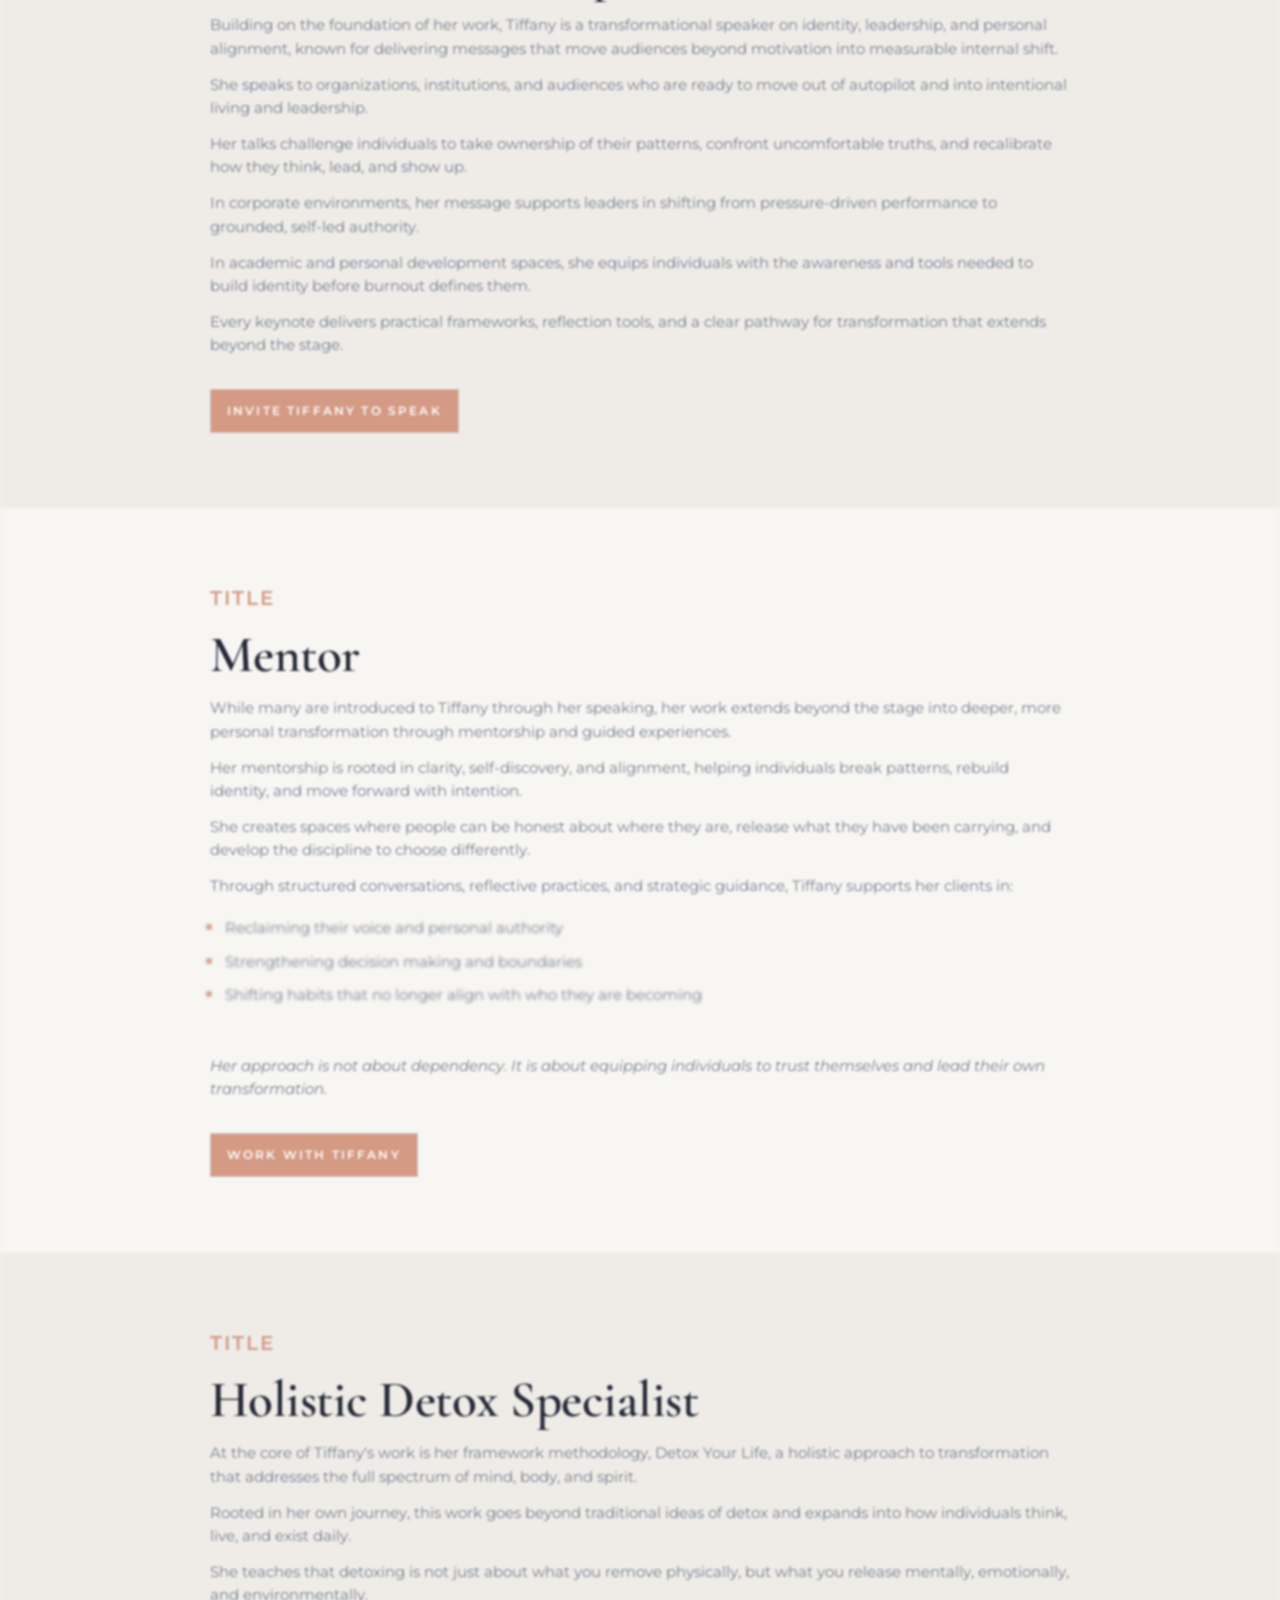
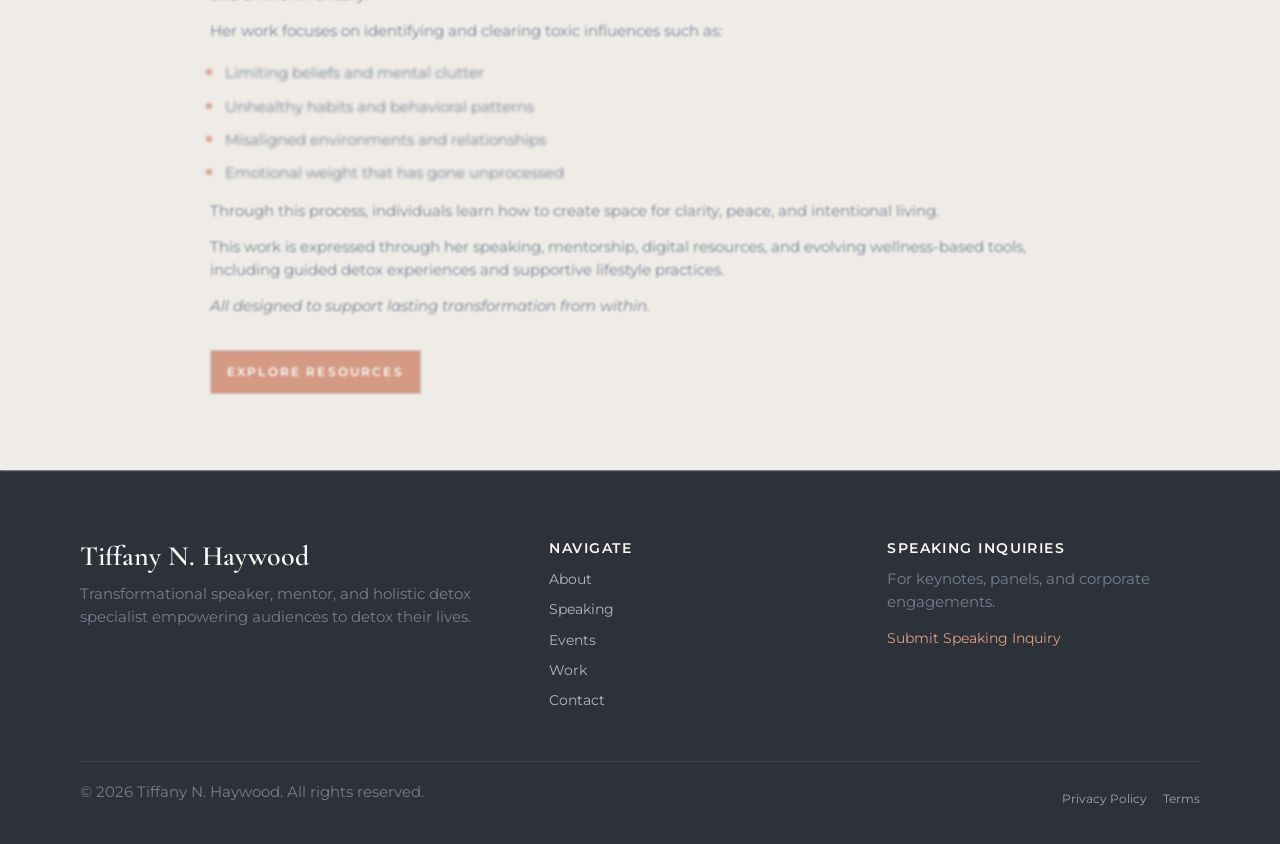
==== commit 8c1f8db0: "[FEAT]: Add Booking and Forms" ====
--- a/about/index.html
+++ b/about/index.html
@@ -23,7 +23,7 @@
         <a href="../home/index.html#events">Events</a>
         <a href="../home/index.html#work">Work</a>
         <a href="../contact/index.html">Contact</a>
-        <a class="book-btn" href="../contact/index.html">Book Tiffany</a>
+  <a class="book-btn" href="../book/index.html">Book Tiffany</a>
       </nav>
     </div>
   </header>
--- a/home/styles.css
+++ b/home/styles.css
@@ -28,11 +28,12 @@
 }
 
 .site-header {
-  background: #FAF7F5;
+  background: #F7F5F2;
   border-bottom: 1px solid var(--border);
   position: sticky;
   top: 0;
   backdrop-filter: blur(4px);
+  z-index: 99;
 }
 
 .header-inner {
@@ -236,8 +237,8 @@
 }
 
 .brand-mark {
-  width: 48px;
-  height: 48px;
+  width: 60px;
+  height: 60px;
   border: 1px solid #ede6df;
   border-radius: 2px;
   display: grid;
@@ -939,7 +940,13 @@
 
 .footer-top a:hover,
 .footer-link {
-  color: #db9f88;
+  color: #db9f88 !important;
+}
+
+#link-to-speak{
+  color: #db9f88 !important;
+  font-size: larger !important;
+  font-weight: bold;
 }
 
 .footer-bottom {
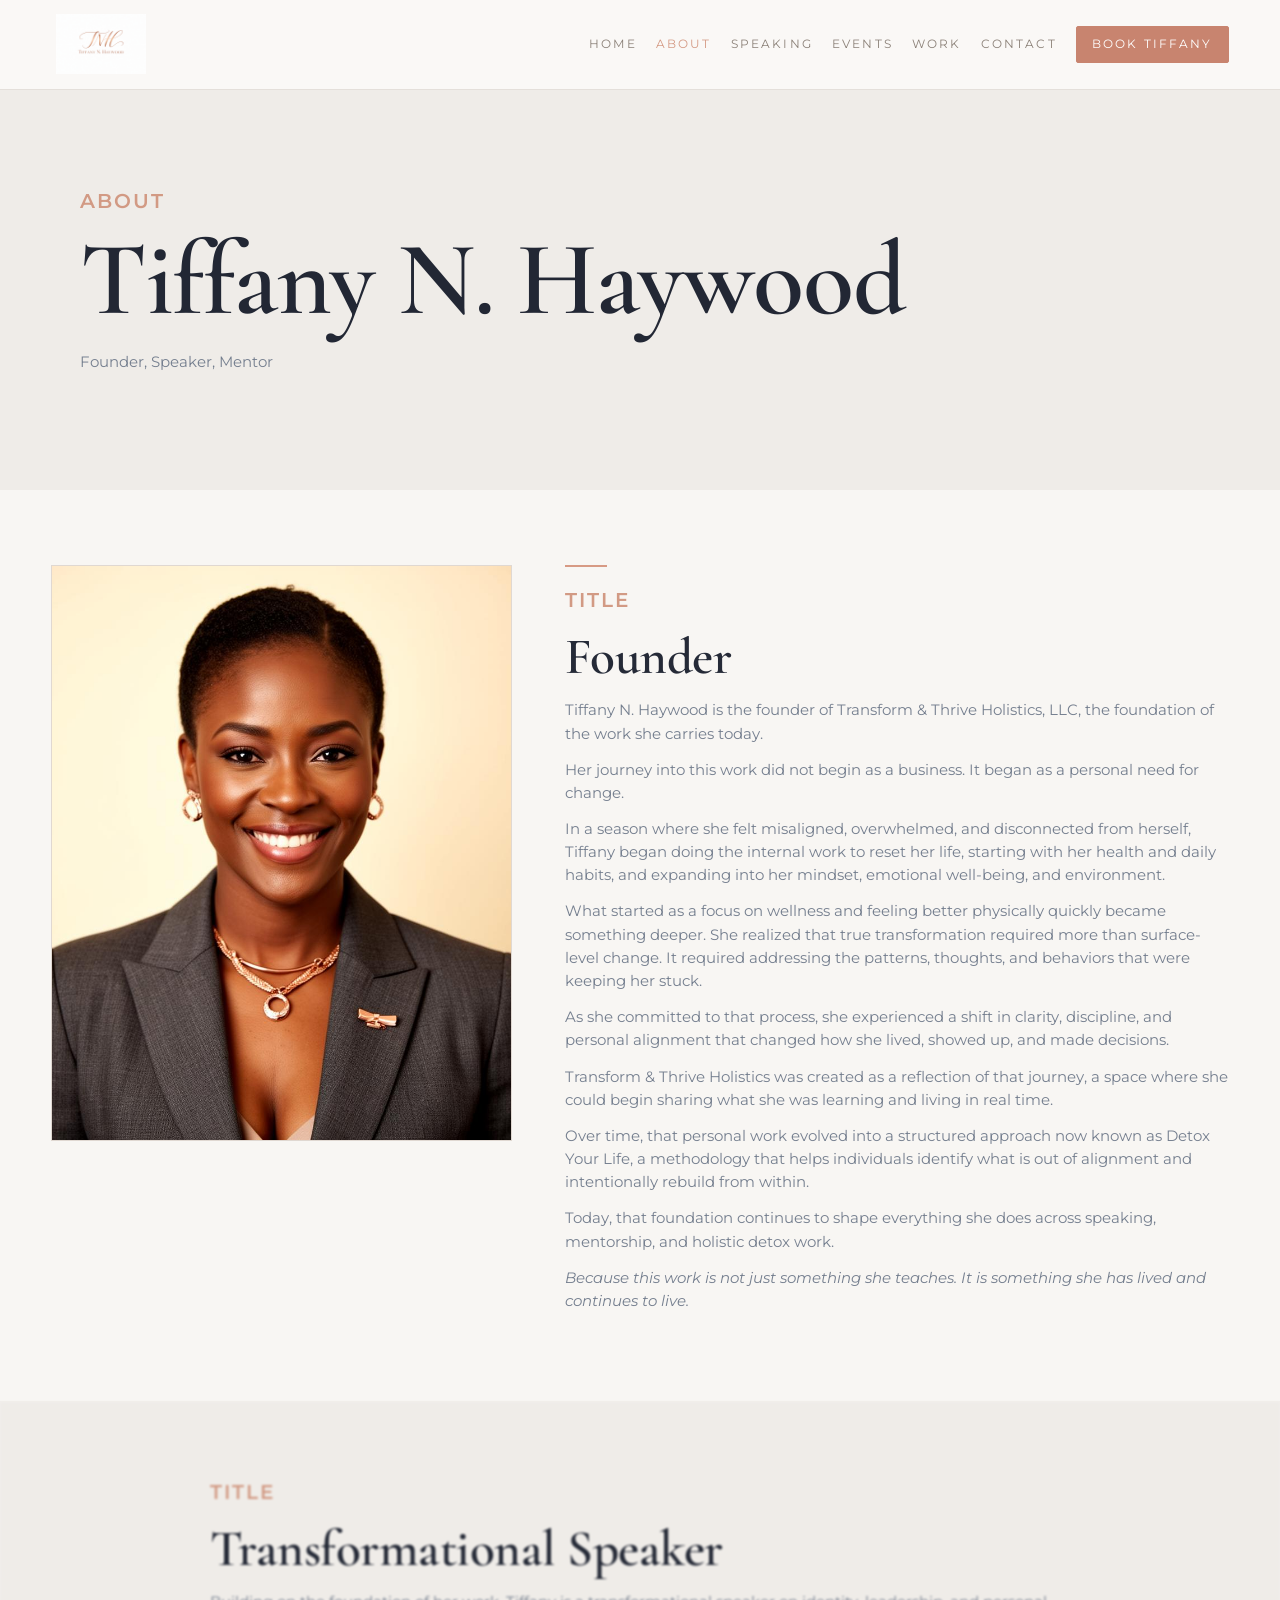
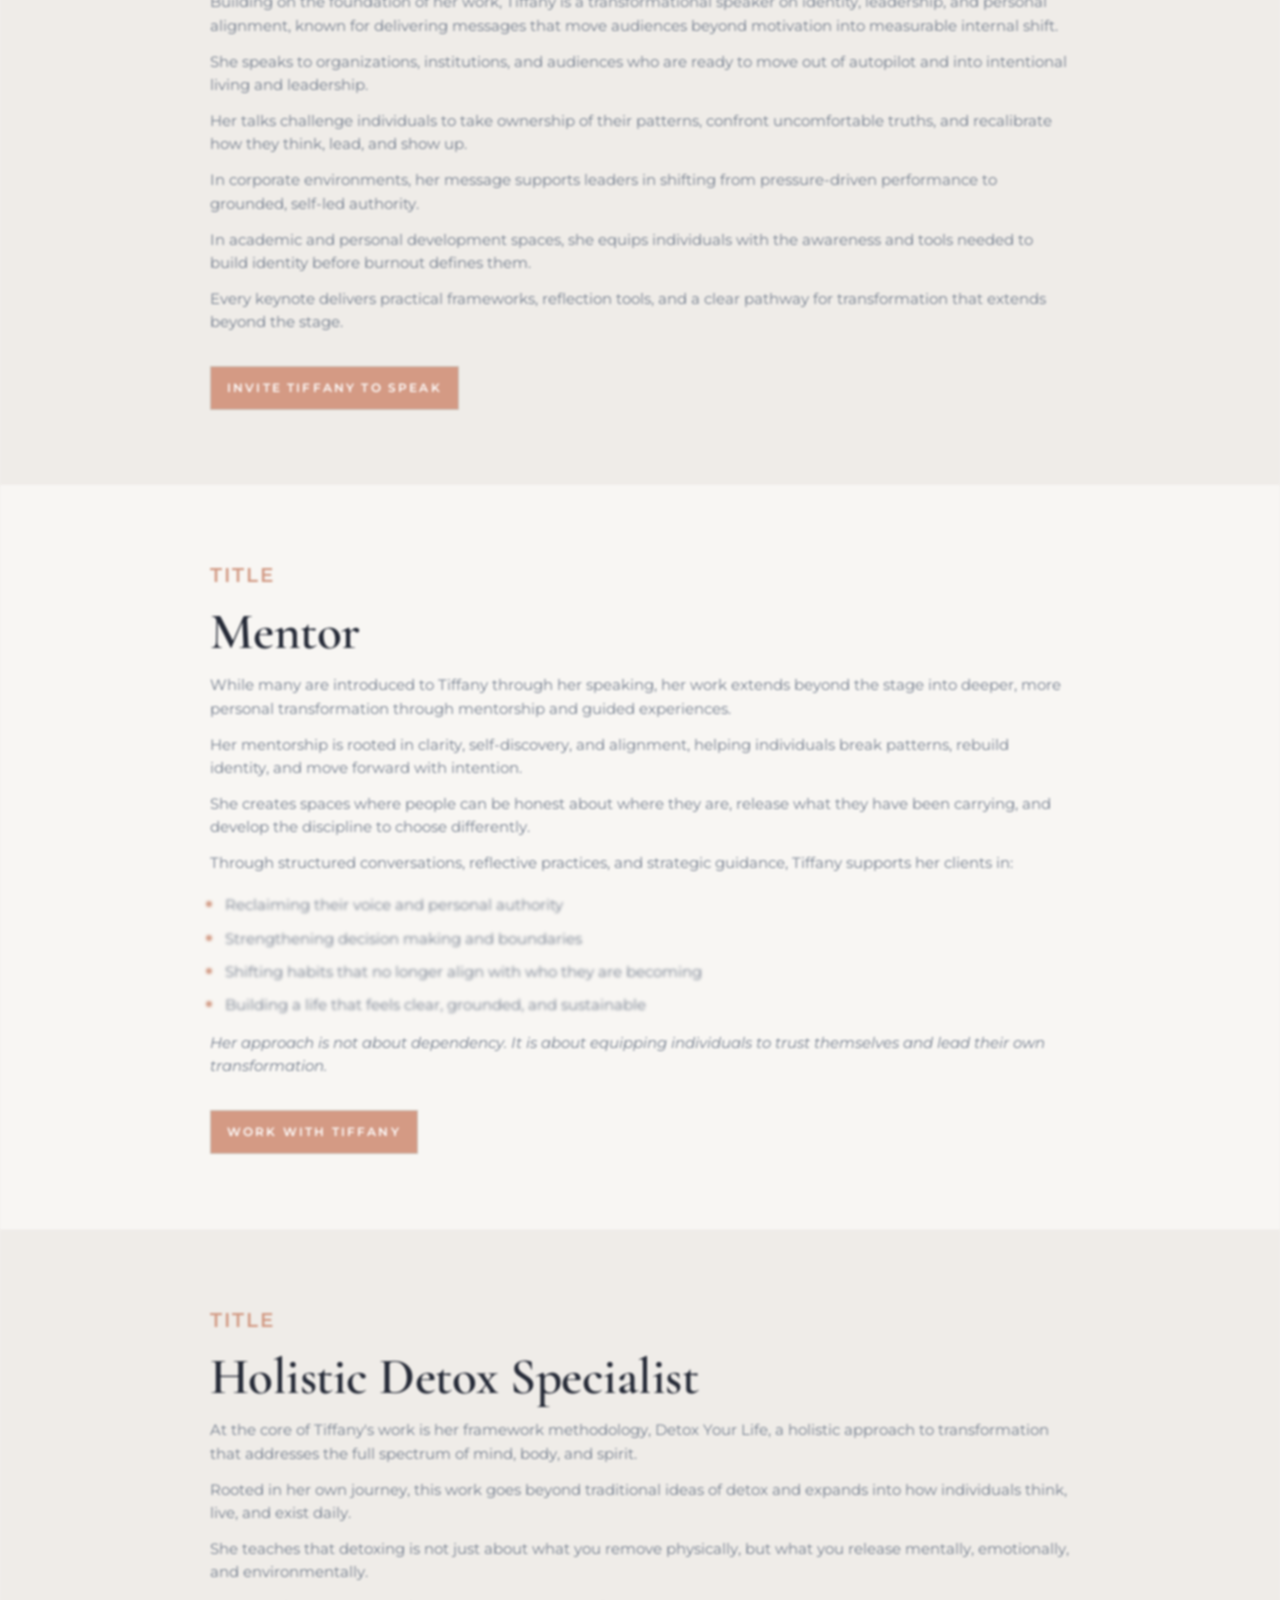
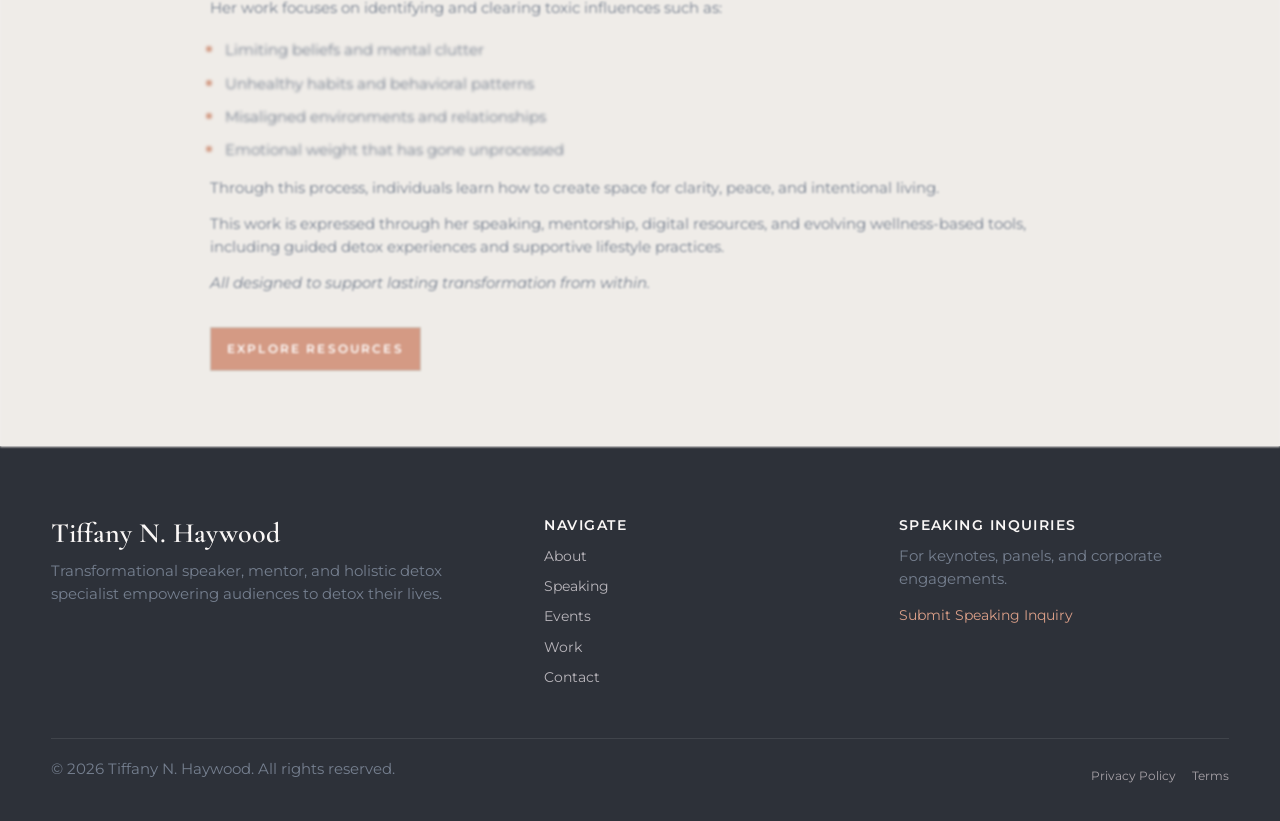
==== commit 093d6bd7: "[FIX]: Header Inconsistency issues, and Make Design Improvement in Events Page" ====
--- a/about/index.html
+++ b/about/index.html
@@ -16,6 +16,10 @@
       <a class="brand-mark" href="../home/index.html" aria-label="Tiffany Haywood home">
         <span><img src="../assets/pictures/logo.png" alt="Tiffany N. Haywood" width="60" height="60" /></span>
       </a>
+      <button id="nav-toggle" class="nav-toggle" aria-label="Open menu" aria-expanded="false">
+  <span class="hamburger" aria-hidden="true"></span>
+  <span class="hamburger-close" aria-hidden="true">✕</span>
+      </button>
       <nav class="site-nav home-nav" aria-label="Main navigation">
         <a href="../home/index.html">Home</a>
         <a href="../about/index.html">About</a>
@@ -27,6 +31,19 @@
       </nav>
     </div>
   </header>
+
+  <div id="drawer-overlay" class="drawer-overlay" hidden></div>
+  <aside id="mobile-drawer" class="mobile-drawer" aria-hidden="true">
+    <nav class="mobile-nav" aria-label="Mobile navigation">
+      <a href="../home/index.html">Home</a>
+      <a href="../about/index.html">About</a>
+      <a href="../speak/index.html">Speaking</a>
+      <a href="../home/index.html#events">Events</a>
+      <a href="../home/index.html#work">Work</a>
+      <a href="../contact/index.html">Contact</a>
+      <a class="book-btn" href="../book/index.html">Book Tiffany</a>
+    </nav>
+  </aside>
 
   <main>
     <section class="about-hero-lite">
--- a/home/styles.css
+++ b/home/styles.css
@@ -219,7 +219,8 @@
 }
 
 .home-page .container {
-  width: min(1120px, 92%);
+  /* Match the Book page's tighter header gutters site-wide */
+  width: min(1240px, 92%);
 }
 
 .home-page .site-header {
@@ -236,10 +237,143 @@
   gap: 1.5rem;
 }
 
+/* Mobile nav toggle (hamburger) */
+.nav-toggle {
+  display: none;
+  background: transparent;
+  border: 0;
+  width: 44px;
+  height: 44px;
+  align-items: center;
+  justify-content: center;
+  cursor: pointer;
+  position: relative;
+}
+
+.nav-toggle .hamburger {
+  display: block;
+  width: 22px;
+  height: 2px;
+  background: #4a413e;
+  position: relative;
+}
+
+.nav-toggle .hamburger-close {
+  position: absolute;
+  inset: 0;
+  display: grid;
+  place-items: center;
+  font-size: 1.25rem;
+  line-height: 1;
+  color: #4a413e;
+  opacity: 0;
+  pointer-events: none;
+}
+
+/* swap icons in-place */
+.nav-toggle[aria-expanded="true"] .hamburger {
+  opacity: 0;
+}
+
+.nav-toggle[aria-expanded="true"] .hamburger-close {
+  opacity: 1;
+}
+
+.nav-toggle .hamburger::before,
+.nav-toggle .hamburger::after {
+  content: "";
+  position: absolute;
+  left: 0;
+  width: 22px;
+  height: 2px;
+  background: inherit;
+}
+
+.nav-toggle .hamburger::before { top: -7px; }
+.nav-toggle .hamburger::after { top: 7px; }
+
+/* Drawer / overlay */
+.drawer-overlay {
+  position: fixed;
+  left: 0;
+  right: 0;
+  bottom: 0;
+  /* sit below the sticky header */
+  top: 78px;
+  background: rgba(0,0,0,0.35);
+  z-index: 15;
+}
+
+.mobile-drawer {
+  position: fixed;
+  /* sit below the sticky header */
+  top: 78px;
+  right: 0;
+  height: 100vh;
+  width: 292px;
+  max-width: 80vw;
+  background: #f8f6f3;
+  box-shadow: 2px 0 24px rgba(0,0,0,0.08);
+  transform: translateX(110%);
+  transition: transform 260ms cubic-bezier(.2,.9,.2,1);
+  z-index: 16;
+  padding: 1.1rem;
+  display: flex;
+  flex-direction: column;
+  gap: 1rem;
+  overflow: auto;
+}
+
+.mobile-drawer[aria-hidden="false"] {
+  transform: translateX(0);
+}
+
+.mobile-nav {
+  display: flex;
+  flex-direction: column;
+  gap: 1rem;
+  margin-top: 0.8rem;
+}
+
+.mobile-nav a {
+  text-decoration: none;
+  color: #6f7476;
+  font-weight: 600;
+  text-transform: uppercase;
+  letter-spacing: 0.12em;
+  padding: 0.55rem 0.25rem;
+}
+
+.mobile-nav a.active,
+.mobile-nav a:hover {
+  color: #3d3430;
+}
+
+.mobile-nav .book-btn {
+  margin-top: 0.6rem;
+  padding: 0.8rem 1rem;
+  border: 1px solid var(--home-accent-strong);
+  color: #fff;
+  background: var(--home-accent-strong);
+  border-radius: 2px;
+  text-align: center;
+}
+
+.mobile-nav .book-btn:hover,
+.mobile-nav .book-btn.active {
+  color: var(--home-accent-strong);
+  background: transparent;
+}
+
+/* When drawer is open, prevent body scroll */
+body.drawer-open {
+  overflow: hidden;
+}
+
 .brand-mark {
   width: 60px;
   height: 60px;
-  border: 1px solid #ede6df;
+  border: 0;
   border-radius: 2px;
   display: grid;
   place-items: center;
@@ -247,6 +381,14 @@
   text-decoration: none;
   letter-spacing: 0.18em;
   font-size: 0.8rem;
+}
+
+/* Ensure logo image is consistent across pages (some HTML uses 100x60, some 60x60) */
+.brand-mark img {
+  display: block;
+  width: 100px;
+  height: 60px;
+  object-fit: contain;
 }
 
 .home-nav {
@@ -976,6 +1118,21 @@
     padding: 0.7rem 0;
   }
 
+  .nav-toggle { display: inline-flex; }
+
+  /* hide desktop nav on smaller viewports so drawer is used */
+  .home-nav { display: none; }
+
+  /* header can be shorter on tablet/mobile; keep drawer below it */
+  .drawer-overlay { top: 72px; }
+  .mobile-drawer { top: 72px; height: calc(100vh - 72px); }
+
+
+@media (max-width: 760px) {
+  /* header is not sticky on small screens in this design */
+  .drawer-overlay { top: 0; }
+  .mobile-drawer { top: 0; height: 100vh; }
+}
   .home-nav {
     gap: 1rem;
   }
